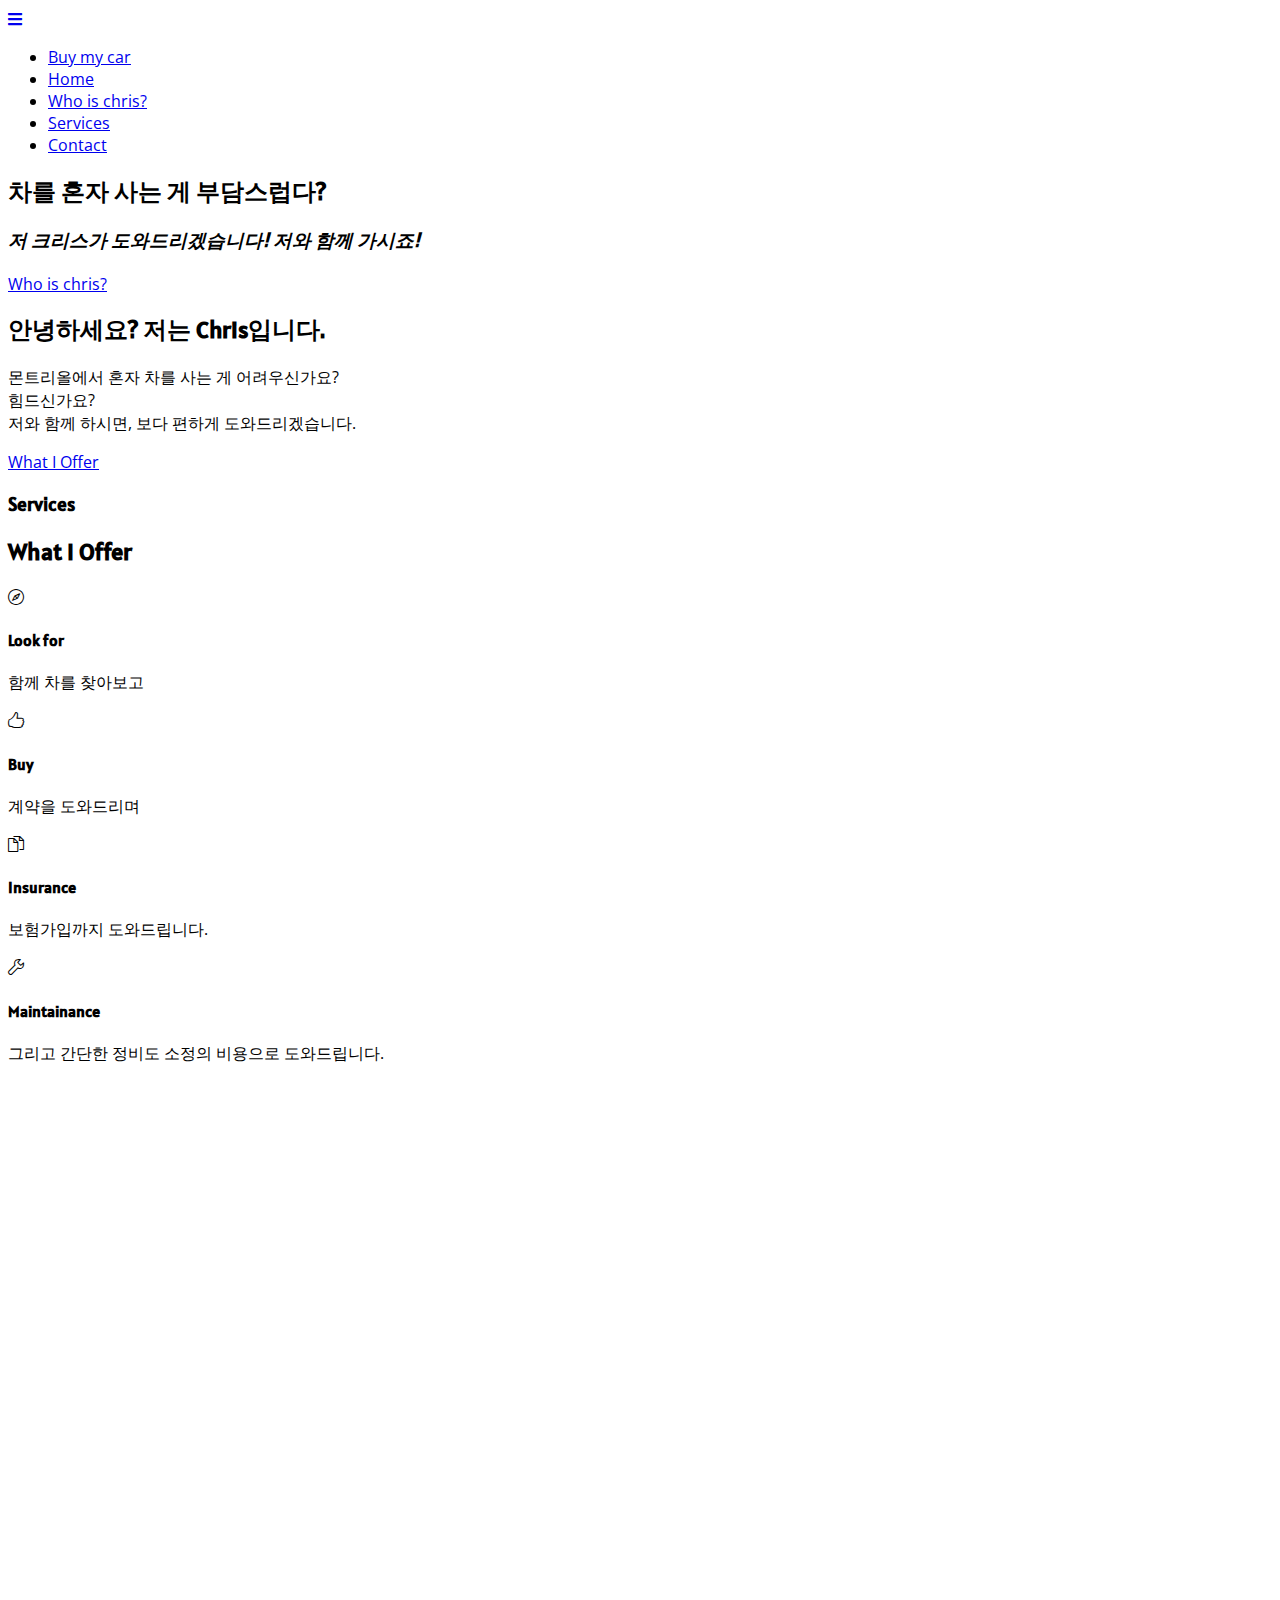
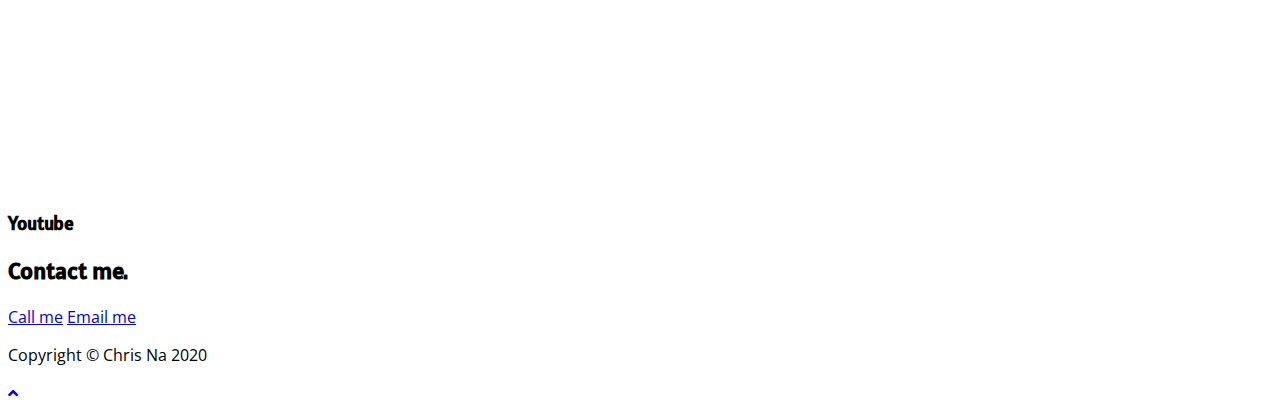
==== index.html @ 338020f1 "chris pilot project 1차 완료" ====
<!DOCTYPE html>
<html>
    <head>
        <title>Buy my car with Chris</title>
        <meta charset="UTF-8">
        <meta name="viewport" content="width=device-width, initial-scale=1, shrink-to-fit=no">
        <!-- add Bootstrap css -->
        <link rel="stylesheet" href="./css/bootstrap.min.css">
        <!-- add custom css -->
        <link rel="stylesheet" href="./css/chris.css">
        <link rel="stylesheet" href="./css/stylish-portfolio.min.css">
        
        <!-- Custom Fonts -->
        <link href="./css/all.min.css" rel="stylesheet" type="text/css">
        <link href="https://fonts.googleapis.com/css?family=Source+Sans+Pro:300,400,700,300italic,400italic,700italic" rel="stylesheet" type="text/css">
        <link href="./css/simple-line-icons.css" rel="stylesheet">

    </head>
    <body id="page-top">
        <!-- Navigation -->
        <a class="menu-toggle rounded" href="#">
            <i class="fas fa-bars"></i>
        </a>
        <nav id="sidebar-wrapper">
            <ul class="sidebar-nav">
                <li class="sidebar-brand">
                    <a class="js-scroll-trigger" href="#page-top">Buy my car</a>
                </li>
                <li class="sidebar-nav-item">
                    <a class="js-scroll-trigger" href="#page-top">Home</a>
                </li>
                <li class="sidebar-nav-item">
                    <a class="js-scroll-trigger" href="#about">Who is chris?</a>
                </li>
                <li class="sidebar-nav-item">
                    <a class="js-scroll-trigger" href="#services">Services</a>
                </li>
                <li class="sidebar-nav-item">
                    <a class="js-scroll-trigger" href="#contact">Contact</a>
                </li>
            </ul>
        </nav>
        
        <!-- Header -->
        <header class="masthead d-flex">
            <div class="container text-center my-auto">
                <h2 class="mb-1">차를 혼자 사는 게 부담스럽다?</h2>
                <h3 class="mb-5">
                    <em>저 크리스가 도와드리겠습니다! 저와 함께 가시죠!</em>
                </h3>
                <a class="btn btn-primary btn-xl js-scroll-trigger" href="#about">Who is chris?</a>
            </div>
            <div class="overlay"></div>
        </header>
            
        <!-- About -->
        <section class="content-section bg-light" id="about">
            <div class="container text-center">
                <div class="row">
                    <div class="col-lg-10 mx-auto">
                        <h2>안녕하세요? 저는 Chris입니다.</h2>
                        
                        <p class="lead mb-5">
                            몬트리올에서 혼자 차를 사는 게 어려우신가요?
                            <br/>힘드신가요?
                            <br/>저와 함께 하시면, 보다 편하게 도와드리겠습니다.
                        </p>

                        
                        <a class="btn btn-dark btn-xl js-scroll-trigger" href="#services">What I Offer</a>
                    </div>
                </div>
            </div>
        </section>
            
        <!-- Services -->
        <section class="content-section bg-primary text-white text-center" id="services">
            <div class="container">
                <div class="content-section-heading">
                    <h3 class="text-secondary mb-0">Services</h3>
                    <h2 class="mb-5">What I Offer</h2>
                </div>
                <div class="row">
                    <div class="col-lg-3 col-md-6 mb-5 mb-lg-0">
                        <span class="service-icon rounded-circle mx-auto mb-3">
                            <i class="icon-compass"></i>
                        </span>
                        <h4><strong>Look for</strong></h4>
                        <p class="text-faded mb-0">함께 차를 찾아보고</p>
                    </div>
                    <div class="col-lg-3 col-md-6 mb-5 mb-lg-0">
                        <span class="service-icon rounded-circle mx-auto mb-3">
                            <i class="icon-like"></i>
                        </span>
                        <h4>
                            <strong>Buy</strong>
                        </h4>
                        <p class="text-faded mb-0">계약을 도와드리며</p>
                    </div>
                    <div class="col-lg-3 col-md-6 mb-5 mb-md-0">
                        <span class="service-icon rounded-circle mx-auto mb-3">
                            <i class="icon-docs"></i>
                        </span>
                        <h4>
                            <strong>Insurance</strong>
                        </h4>
                        <p class="text-faded mb-0">보험가입까지 도와드립니다.</p>
                    </div>
                    <div class="col-lg-3 col-md-6">
                        <span class="service-icon rounded-circle mx-auto mb-3">
                            <i class="icon-wrench"></i>
                        </span>
                        <h4>
                            <strong>Maintainance</strong>
                        </h4>
                        <p class="text-faded mb-0">그리고 간단한 정비도 소정의 비용으로 도와드립니다.</p>
                    </div>
                </div>
            </div>
        </section>
        
        <!-- Callout -->
        <section class="callout">
            <div class="container">
                <div style="position: relative; height:0; padding-bottom: 56.25%;">
                    <iframe width="560" height="315" src="https://www.youtube.com/embed/vC-lFCMWYx8" frameborder="0" allow="accelerometer; autoplay; encrypted-media; gyroscope; picture-in-picture" allowfullscreen style="position: absolute; width:100%; height:100%;"></iframe>
                </div>
                <div class="text-center mt-5">
                    <h3 class="mx-auto">Youtube</h3>
                </div>                
            </div>
        </section>
        
        <!-- Contact me -->
        <section class="content-section bg-light" id="contact">
            <div class="container text-center">
            <h2 class="mb-5">Contact me.</h2>
            <a href="callto:5149776763" class="btn btn-xl btn-light mr-4"><img sr="./img/icon/Call me" />Call me</a>
            <a href="mailto:chris.na.mtl@gmail.com" class="btn btn-xl btn-light">Email me</a>
            </div>
        </section>
        
        <!-- Footer -->
        <footer class="footer text-center">
            <div class="container">
                <p class="text-muted small mb-0">Copyright &copy; Chris Na 2020</p>
            </div>
        </footer>
        
        <!-- Scroll to Top Button-->
        <a class="scroll-to-top rounded js-scroll-trigger" href="#page-top">
            <i class="fas fa-angle-up"></i>
        </a>

        <!-- add js libraries. bootstrap, jquery, popper -->
        <script src="./js/jquery.min.js"></script>
        <script src="./js/popper.min.js"></script>
        <script src="./js/bootstrap.min.js"></script>

        <!-- Plugin JavaScript -->
        <script src="./js/jquery.easing.min.js"></script>

        <!-- Custom scripts for this template -->
        <script src="js/stylish-portfolio.min.js"></script>
    </body>
</html>
---- css/chris.css ----
@import url('https://fonts.googleapis.com/css?family=Alatsi|Nanum+Gothic|Open+Sans&display=swap');

/* font-family: 'Nanum Gothic', sans-serif;
font-family: 'Alatsi', sans-serif;
font-family: 'Open Sans', sans-serif; */

h1, h2, h3, h4, .navbar-brand {
    font-family: 'Alatsi', sans-serif;
}

body {
    font-family: 'Open Sans', sans-serif;
    background-color: #FFFFFF
}

.navbar {
    border-bottom: #616161 3px solid;
}

.bg-light-gray {
    background-color: #EFEFEF;
}

.svg-icon {
    width: 24px;
    height: 24px;
}
---- css/simple-line-icons.css ----
@font-face {
  font-family: 'simple-line-icons';
  src: url('../fonts/Simple-Line-Icons.eot?v=2.4.0');
  src: url('../fonts/Simple-Line-Icons.eot?v=2.4.0#iefix') format('embedded-opentype'), url('../fonts/Simple-Line-Icons.woff2?v=2.4.0') format('woff2'), url('../fonts/Simple-Line-Icons.ttf?v=2.4.0') format('truetype'), url('../fonts/Simple-Line-Icons.woff?v=2.4.0') format('woff'), url('../fonts/Simple-Line-Icons.svg?v=2.4.0#simple-line-icons') format('svg');
  font-weight: normal;
  font-style: normal;
}
/*
 Use the following CSS code if you want to have a class per icon.
 Instead of a list of all class selectors, you can use the generic [class*="icon-"] selector, but it's slower:
*/
.icon-user,
.icon-people,
.icon-user-female,
.icon-user-follow,
.icon-user-following,
.icon-user-unfollow,
.icon-login,
.icon-logout,
.icon-emotsmile,
.icon-phone,
.icon-call-end,
.icon-call-in,
.icon-call-out,
.icon-map,
.icon-location-pin,
.icon-direction,
.icon-directions,
.icon-compass,
.icon-layers,
.icon-menu,
.icon-list,
.icon-options-vertical,
.icon-options,
.icon-arrow-down,
.icon-arrow-left,
.icon-arrow-right,
.icon-arrow-up,
.icon-arrow-up-circle,
.icon-arrow-left-circle,
.icon-arrow-right-circle,
.icon-arrow-down-circle,
.icon-check,
.icon-clock,
.icon-plus,
.icon-minus,
.icon-close,
.icon-event,
.icon-exclamation,
.icon-organization,
.icon-trophy,
.icon-screen-smartphone,
.icon-screen-desktop,
.icon-plane,
.icon-notebook,
.icon-mustache,
.icon-mouse,
.icon-magnet,
.icon-energy,
.icon-disc,
.icon-cursor,
.icon-cursor-move,
.icon-crop,
.icon-chemistry,
.icon-speedometer,
.icon-shield,
.icon-screen-tablet,
.icon-magic-wand,
.icon-hourglass,
.icon-graduation,
.icon-ghost,
.icon-game-controller,
.icon-fire,
.icon-eyeglass,
.icon-envelope-open,
.icon-envelope-letter,
.icon-bell,
.icon-badge,
.icon-anchor,
.icon-wallet,
.icon-vector,
.icon-speech,
.icon-puzzle,
.icon-printer,
.icon-present,
.icon-playlist,
.icon-pin,
.icon-picture,
.icon-handbag,
.icon-globe-alt,
.icon-globe,
.icon-folder-alt,
.icon-folder,
.icon-film,
.icon-feed,
.icon-drop,
.icon-drawer,
.icon-docs,
.icon-doc,
.icon-diamond,
.icon-cup,
.icon-calculator,
.icon-bubbles,
.icon-briefcase,
.icon-book-open,
.icon-basket-loaded,
.icon-basket,
.icon-bag,
.icon-action-undo,
.icon-action-redo,
.icon-wrench,
.icon-umbrella,
.icon-trash,
.icon-tag,
.icon-support,
.icon-frame,
.icon-size-fullscreen,
.icon-size-actual,
.icon-shuffle,
.icon-share-alt,
.icon-share,
.icon-rocket,
.icon-question,
.icon-pie-chart,
.icon-pencil,
.icon-note,
.icon-loop,
.icon-home,
.icon-grid,
.icon-graph,
.icon-microphone,
.icon-music-tone-alt,
.icon-music-tone,
.icon-earphones-alt,
.icon-earphones,
.icon-equalizer,
.icon-like,
.icon-dislike,
.icon-control-start,
.icon-control-rewind,
.icon-control-play,
.icon-control-pause,
.icon-control-forward,
.icon-control-end,
.icon-volume-1,
.icon-volume-2,
.icon-volume-off,
.icon-calendar,
.icon-bulb,
.icon-chart,
.icon-ban,
.icon-bubble,
.icon-camrecorder,
.icon-camera,
.icon-cloud-download,
.icon-cloud-upload,
.icon-envelope,
.icon-eye,
.icon-flag,
.icon-heart,
.icon-info,
.icon-key,
.icon-link,
.icon-lock,
.icon-lock-open,
.icon-magnifier,
.icon-magnifier-add,
.icon-magnifier-remove,
.icon-paper-clip,
.icon-paper-plane,
.icon-power,
.icon-refresh,
.icon-reload,
.icon-settings,
.icon-star,
.icon-symbol-female,
.icon-symbol-male,
.icon-target,
.icon-credit-card,
.icon-paypal,
.icon-social-tumblr,
.icon-social-twitter,
.icon-social-facebook,
.icon-social-instagram,
.icon-social-linkedin,
.icon-social-pinterest,
.icon-social-github,
.icon-social-google,
.icon-social-reddit,
.icon-social-skype,
.icon-social-dribbble,
.icon-social-behance,
.icon-social-foursqare,
.icon-social-soundcloud,
.icon-social-spotify,
.icon-social-stumbleupon,
.icon-social-youtube,
.icon-social-dropbox,
.icon-social-vkontakte,
.icon-social-steam {
  font-family: 'simple-line-icons';
  speak: none;
  font-style: normal;
  font-weight: normal;
  font-variant: normal;
  text-transform: none;
  line-height: 1;
  /* Better Font Rendering =========== */
  -webkit-font-smoothing: antialiased;
  -moz-osx-font-smoothing: grayscale;
}
.icon-user:before {
  content: "\e005";
}
.icon-people:before {
  content: "\e001";
}
.icon-user-female:before {
  content: "\e000";
}
.icon-user-follow:before {
  content: "\e002";
}
.icon-user-following:before {
  content: "\e003";
}
.icon-user-unfollow:before {
  content: "\e004";
}
.icon-login:before {
  content: "\e066";
}
.icon-logout:before {
  content: "\e065";
}
.icon-emotsmile:before {
  content: "\e021";
}
.icon-phone:before {
  content: "\e600";
}
.icon-call-end:before {
  content: "\e048";
}
.icon-call-in:before {
  content: "\e047";
}
.icon-call-out:before {
  content: "\e046";
}
.icon-map:before {
  content: "\e033";
}
.icon-location-pin:before {
  content: "\e096";
}
.icon-direction:before {
  content: "\e042";
}
.icon-directions:before {
  content: "\e041";
}
.icon-compass:before {
  content: "\e045";
}
.icon-layers:before {
  content: "\e034";
}
.icon-menu:before {
  content: "\e601";
}
.icon-list:before {
  content: "\e067";
}
.icon-options-vertical:before {
  content: "\e602";
}
.icon-options:before {
  content: "\e603";
}
.icon-arrow-down:before {
  content: "\e604";
}
.icon-arrow-left:before {
  content: "\e605";
}
.icon-arrow-right:before {
  content: "\e606";
}
.icon-arrow-up:before {
  content: "\e607";
}
.icon-arrow-up-circle:before {
  content: "\e078";
}
.icon-arrow-left-circle:before {
  content: "\e07a";
}
.icon-arrow-right-circle:before {
  content: "\e079";
}
.icon-arrow-down-circle:before {
  content: "\e07b";
}
.icon-check:before {
  content: "\e080";
}
.icon-clock:before {
  content: "\e081";
}
.icon-plus:before {
  content: "\e095";
}
.icon-minus:before {
  content: "\e615";
}
.icon-close:before {
  content: "\e082";
}
.icon-event:before {
  content: "\e619";
}
.icon-exclamation:before {
  content: "\e617";
}
.icon-organization:before {
  content: "\e616";
}
.icon-trophy:before {
  content: "\e006";
}
.icon-screen-smartphone:before {
  content: "\e010";
}
.icon-screen-desktop:before {
  content: "\e011";
}
.icon-plane:before {
  content: "\e012";
}
.icon-notebook:before {
  content: "\e013";
}
.icon-mustache:before {
  content: "\e014";
}
.icon-mouse:before {
  content: "\e015";
}
.icon-magnet:before {
  content: "\e016";
}
.icon-energy:before {
  content: "\e020";
}
.icon-disc:before {
  content: "\e022";
}
.icon-cursor:before {
  content: "\e06e";
}
.icon-cursor-move:before {
  content: "\e023";
}
.icon-crop:before {
  content: "\e024";
}
.icon-chemistry:before {
  content: "\e026";
}
.icon-speedometer:before {
  content: "\e007";
}
.icon-shield:before {
  content: "\e00e";
}
.icon-screen-tablet:before {
  content: "\e00f";
}
.icon-magic-wand:before {
  content: "\e017";
}
.icon-hourglass:before {
  content: "\e018";
}
.icon-graduation:before {
  content: "\e019";
}
.icon-ghost:before {
  content: "\e01a";
}
.icon-game-controller:before {
  content: "\e01b";
}
.icon-fire:before {
  content: "\e01c";
}
.icon-eyeglass:before {
  content: "\e01d";
}
.icon-envelope-open:before {
  content: "\e01e";
}
.icon-envelope-letter:before {
  content: "\e01f";
}
.icon-bell:before {
  content: "\e027";
}
.icon-badge:before {
  content: "\e028";
}
.icon-anchor:before {
  content: "\e029";
}
.icon-wallet:before {
  content: "\e02a";
}
.icon-vector:before {
  content: "\e02b";
}
.icon-speech:before {
  content: "\e02c";
}
.icon-puzzle:before {
  content: "\e02d";
}
.icon-printer:before {
  content: "\e02e";
}
.icon-present:before {
  content: "\e02f";
}
.icon-playlist:before {
  content: "\e030";
}
.icon-pin:before {
  content: "\e031";
}
.icon-picture:before {
  content: "\e032";
}
.icon-handbag:before {
  content: "\e035";
}
.icon-globe-alt:before {
  content: "\e036";
}
.icon-globe:before {
  content: "\e037";
}
.icon-folder-alt:before {
  content: "\e039";
}
.icon-folder:before {
  content: "\e089";
}
.icon-film:before {
  content: "\e03a";
}
.icon-feed:before {
  content: "\e03b";
}
.icon-drop:before {
  content: "\e03e";
}
.icon-drawer:before {
  content: "\e03f";
}
.icon-docs:before {
  content: "\e040";
}
.icon-doc:before {
  content: "\e085";
}
.icon-diamond:before {
  content: "\e043";
}
.icon-cup:before {
  content: "\e044";
}
.icon-calculator:before {
  content: "\e049";
}
.icon-bubbles:before {
  content: "\e04a";
}
.icon-briefcase:before {
  content: "\e04b";
}
.icon-book-open:before {
  content: "\e04c";
}
.icon-basket-loaded:before {
  content: "\e04d";
}
.icon-basket:before {
  content: "\e04e";
}
.icon-bag:before {
  content: "\e04f";
}
.icon-action-undo:before {
  content: "\e050";
}
.icon-action-redo:before {
  content: "\e051";
}
.icon-wrench:before {
  content: "\e052";
}
.icon-umbrella:before {
  content: "\e053";
}
.icon-trash:before {
  content: "\e054";
}
.icon-tag:before {
  content: "\e055";
}
.icon-support:before {
  content: "\e056";
}
.icon-frame:before {
  content: "\e038";
}
.icon-size-fullscreen:before {
  content: "\e057";
}
.icon-size-actual:before {
  content: "\e058";
}
.icon-shuffle:before {
  content: "\e059";
}
.icon-share-alt:before {
  content: "\e05a";
}
.icon-share:before {
  content: "\e05b";
}
.icon-rocket:before {
  content: "\e05c";
}
.icon-question:before {
  content: "\e05d";
}
.icon-pie-chart:before {
  content: "\e05e";
}
.icon-pencil:before {
  content: "\e05f";
}
.icon-note:before {
  content: "\e060";
}
.icon-loop:before {
  content: "\e064";
}
.icon-home:before {
  content: "\e069";
}
.icon-grid:before {
  content: "\e06a";
}
.icon-graph:before {
  content: "\e06b";
}
.icon-microphone:before {
  content: "\e063";
}
.icon-music-tone-alt:before {
  content: "\e061";
}
.icon-music-tone:before {
  content: "\e062";
}
.icon-earphones-alt:before {
  content: "\e03c";
}
.icon-earphones:before {
  content: "\e03d";
}
.icon-equalizer:before {
  content: "\e06c";
}
.icon-like:before {
  content: "\e068";
}
.icon-dislike:before {
  content: "\e06d";
}
.icon-control-start:before {
  content: "\e06f";
}
.icon-control-rewind:before {
  content: "\e070";
}
.icon-control-play:before {
  content: "\e071";
}
.icon-control-pause:before {
  content: "\e072";
}
.icon-control-forward:before {
  content: "\e073";
}
.icon-control-end:before {
  content: "\e074";
}
.icon-volume-1:before {
  content: "\e09f";
}
.icon-volume-2:before {
  content: "\e0a0";
}
.icon-volume-off:before {
  content: "\e0a1";
}
.icon-calendar:before {
  content: "\e075";
}
.icon-bulb:before {
  content: "\e076";
}
.icon-chart:before {
  content: "\e077";
}
.icon-ban:before {
  content: "\e07c";
}
.icon-bubble:before {
  content: "\e07d";
}
.icon-camrecorder:before {
  content: "\e07e";
}
.icon-camera:before {
  content: "\e07f";
}
.icon-cloud-download:before {
  content: "\e083";
}
.icon-cloud-upload:before {
  content: "\e084";
}
.icon-envelope:before {
  content: "\e086";
}
.icon-eye:before {
  content: "\e087";
}
.icon-flag:before {
  content: "\e088";
}
.icon-heart:before {
  content: "\e08a";
}
.icon-info:before {
  content: "\e08b";
}
.icon-key:before {
  content: "\e08c";
}
.icon-link:before {
  content: "\e08d";
}
.icon-lock:before {
  content: "\e08e";
}
.icon-lock-open:before {
  content: "\e08f";
}
.icon-magnifier:before {
  content: "\e090";
}
.icon-magnifier-add:before {
  content: "\e091";
}
.icon-magnifier-remove:before {
  content: "\e092";
}
.icon-paper-clip:before {
  content: "\e093";
}
.icon-paper-plane:before {
  content: "\e094";
}
.icon-power:before {
  content: "\e097";
}
.icon-refresh:before {
  content: "\e098";
}
.icon-reload:before {
  content: "\e099";
}
.icon-settings:before {
  content: "\e09a";
}
.icon-star:before {
  content: "\e09b";
}
.icon-symbol-female:before {
  content: "\e09c";
}
.icon-symbol-male:before {
  content: "\e09d";
}
.icon-target:before {
  content: "\e09e";
}
.icon-credit-card:before {
  content: "\e025";
}
.icon-paypal:before {
  content: "\e608";
}
.icon-social-tumblr:before {
  content: "\e00a";
}
.icon-social-twitter:before {
  content: "\e009";
}
.icon-social-facebook:before {
  content: "\e00b";
}
.icon-social-instagram:before {
  content: "\e609";
}
.icon-social-linkedin:before {
  content: "\e60a";
}
.icon-social-pinterest:before {
  content: "\e60b";
}
.icon-social-github:before {
  content: "\e60c";
}
.icon-social-google:before {
  content: "\e60d";
}
.icon-social-reddit:before {
  content: "\e60e";
}
.icon-social-skype:before {
  content: "\e60f";
}
.icon-social-dribbble:before {
  content: "\e00d";
}
.icon-social-behance:before {
  content: "\e610";
}
.icon-social-foursqare:before {
  content: "\e611";
}
.icon-social-soundcloud:before {
  content: "\e612";
}
.icon-social-spotify:before {
  content: "\e613";
}
.icon-social-stumbleupon:before {
  content: "\e614";
}
.icon-social-youtube:before {
  content: "\e008";
}
.icon-social-dropbox:before {
  content: "\e00c";
}
.icon-social-vkontakte:before {
  content: "\e618";
}
.icon-social-steam:before {
  content: "\e620";
}
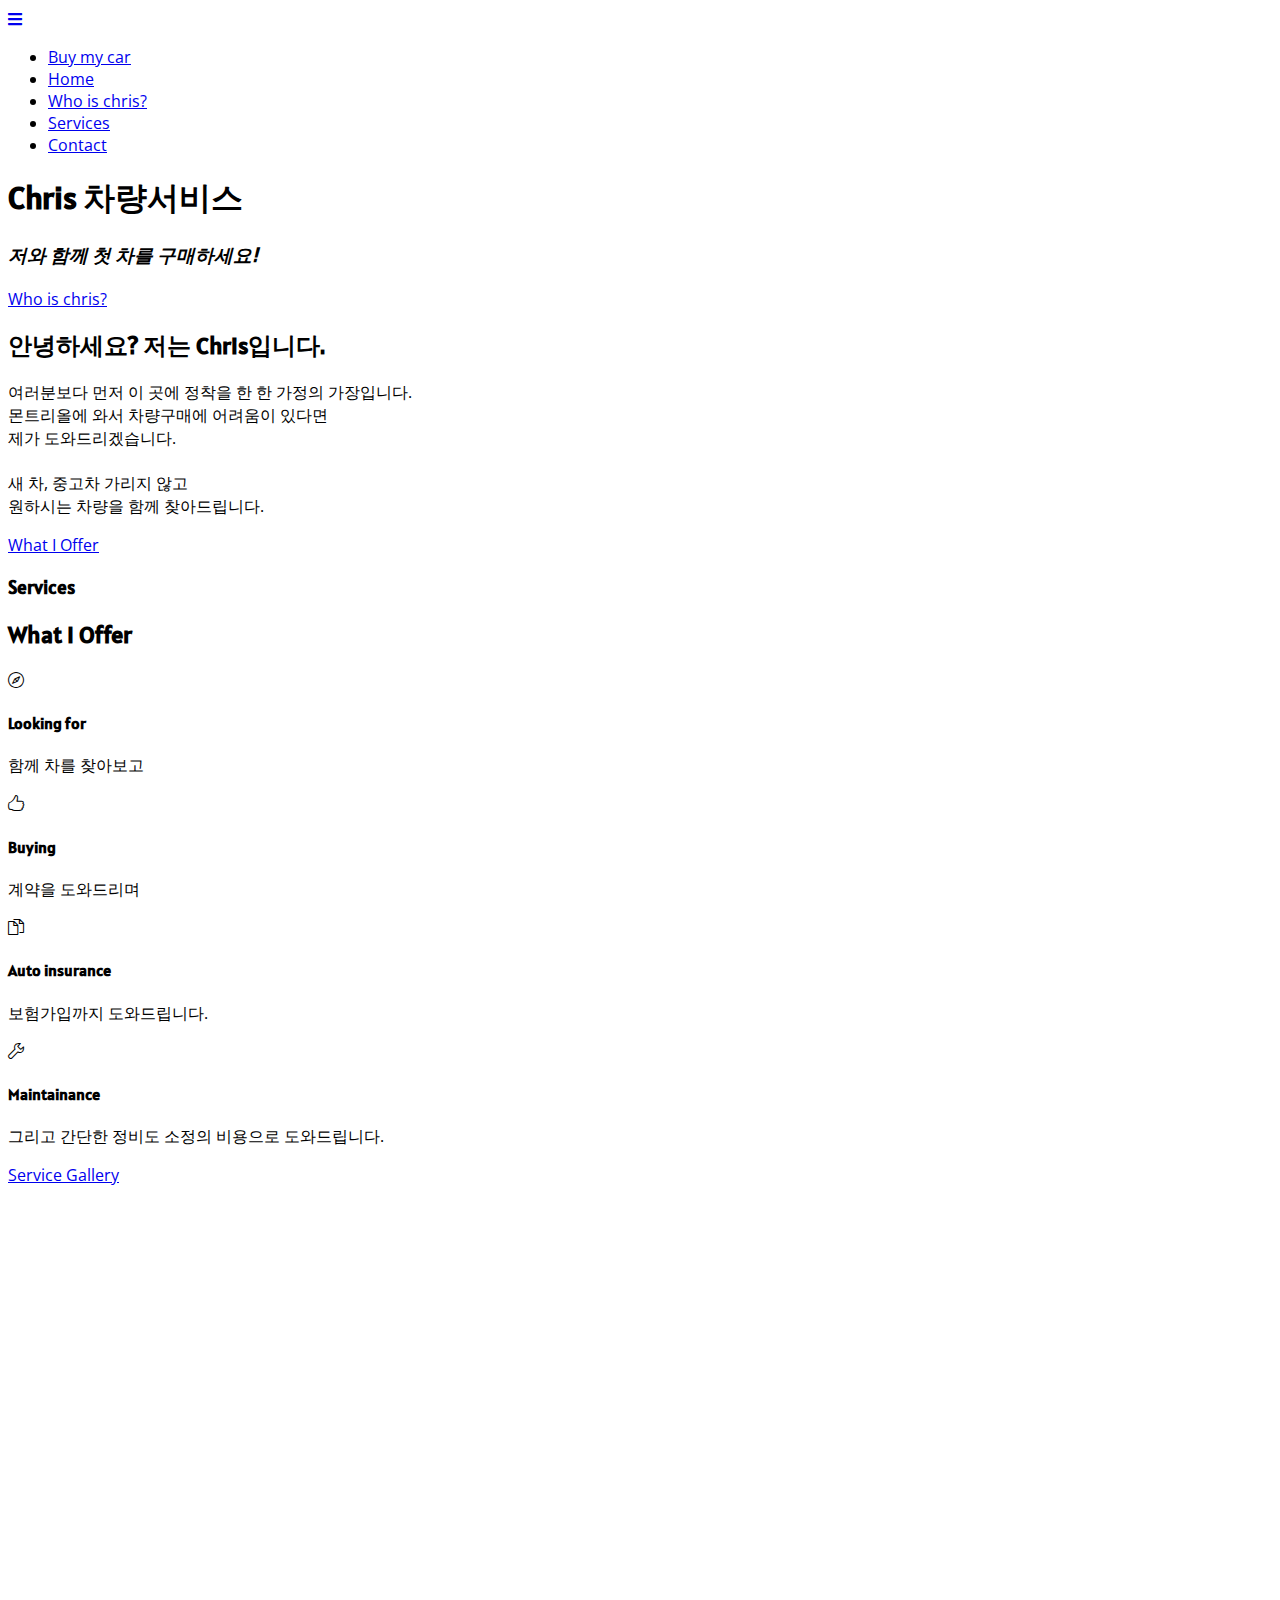
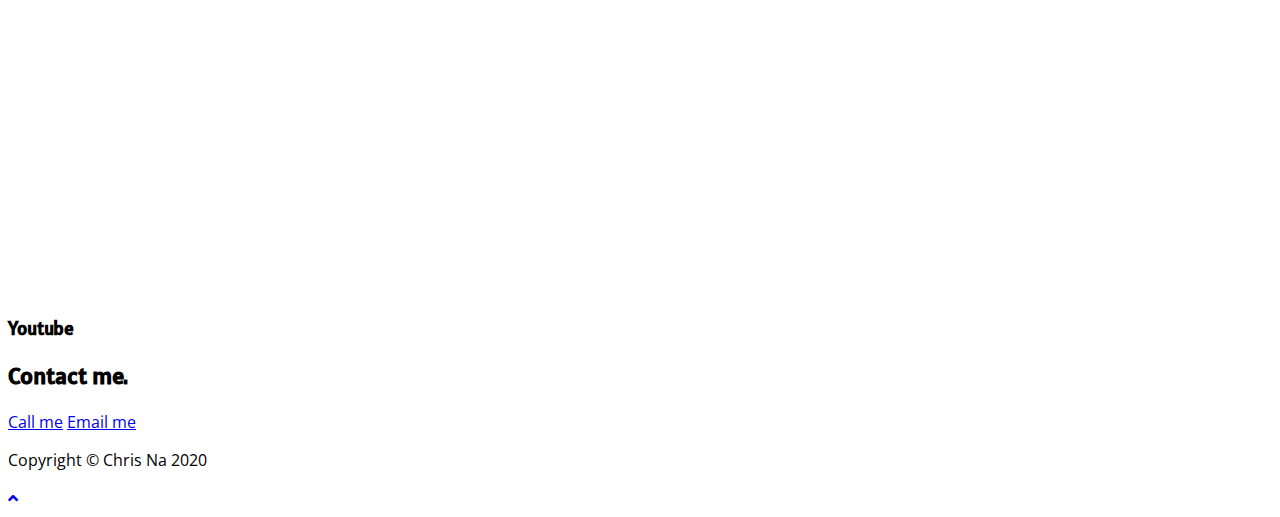
==== commit be15eb7f: "modify texts" ====
--- a/index.html
+++ b/index.html
@@ -1,7 +1,7 @@
 <!DOCTYPE html>
 <html>
     <head>
-        <title>Buy my car with Chris</title>
+        <title>Buy a car with Chris</title>
         <meta charset="UTF-8">
         <meta name="viewport" content="width=device-width, initial-scale=1, shrink-to-fit=no">
         <!-- add Bootstrap css -->
@@ -21,6 +21,7 @@
         <a class="menu-toggle rounded" href="#">
             <i class="fas fa-bars"></i>
         </a>
+        
         <nav id="sidebar-wrapper">
             <ul class="sidebar-nav">
                 <li class="sidebar-brand">
@@ -44,9 +45,9 @@
         <!-- Header -->
         <header class="masthead d-flex">
             <div class="container text-center my-auto">
-                <h2 class="mb-1">차를 혼자 사는 게 부담스럽다?</h2>
+                <h1 class="mb-1">Chris 차량서비스</h1>
                 <h3 class="mb-5">
-                    <em>저 크리스가 도와드리겠습니다! 저와 함께 가시죠!</em>
+                    <em>저와 함께 첫 차를 구매하세요!</em>
                 </h3>
                 <a class="btn btn-primary btn-xl js-scroll-trigger" href="#about">Who is chris?</a>
             </div>
@@ -59,14 +60,13 @@
                 <div class="row">
                     <div class="col-lg-10 mx-auto">
                         <h2>안녕하세요? 저는 Chris입니다.</h2>
-                        
                         <p class="lead mb-5">
-                            몬트리올에서 혼자 차를 사는 게 어려우신가요?
-                            <br/>힘드신가요?
-                            <br/>저와 함께 하시면, 보다 편하게 도와드리겠습니다.
-                        </p>
-
-                        
+                            여러분보다 먼저 이 곳에 정착을 한 한 가정의 가장입니다.
+                            <br/>몬트리올에 와서 차량구매에 어려움이 있다면
+                            <br/>제가 도와드리겠습니다.
+                            <br/><br/>새 차, 중고차 가리지 않고
+                            <br/>원하시는 차량을 함께 찾아드립니다.
+                        </p>                        
                         <a class="btn btn-dark btn-xl js-scroll-trigger" href="#services">What I Offer</a>
                     </div>
                 </div>
@@ -80,12 +80,12 @@
                     <h3 class="text-secondary mb-0">Services</h3>
                     <h2 class="mb-5">What I Offer</h2>
                 </div>
-                <div class="row">
+                <div class="row mb-5">
                     <div class="col-lg-3 col-md-6 mb-5 mb-lg-0">
                         <span class="service-icon rounded-circle mx-auto mb-3">
                             <i class="icon-compass"></i>
                         </span>
-                        <h4><strong>Look for</strong></h4>
+                        <h4><strong>Looking for</strong></h4>
                         <p class="text-faded mb-0">함께 차를 찾아보고</p>
                     </div>
                     <div class="col-lg-3 col-md-6 mb-5 mb-lg-0">
@@ -93,7 +93,7 @@
                             <i class="icon-like"></i>
                         </span>
                         <h4>
-                            <strong>Buy</strong>
+                            <strong>Buying</strong>
                         </h4>
                         <p class="text-faded mb-0">계약을 도와드리며</p>
                     </div>
@@ -102,7 +102,7 @@
                             <i class="icon-docs"></i>
                         </span>
                         <h4>
-                            <strong>Insurance</strong>
+                            <strong>Auto insurance</strong>
                         </h4>
                         <p class="text-faded mb-0">보험가입까지 도와드립니다.</p>
                     </div>
@@ -114,8 +114,12 @@
                             <strong>Maintainance</strong>
                         </h4>
                         <p class="text-faded mb-0">그리고 간단한 정비도 소정의 비용으로 도와드립니다.</p>
-                    </div>
+                    </div>                    
                 </div>
+                <div class="text-center">
+                    <a class="btn btn-light btn-xl js-scroll-trigger" href="./gallery.html">Service Gallery</a>
+                </div>
+                
             </div>
         </section>
         
@@ -135,8 +139,8 @@
         <section class="content-section bg-light" id="contact">
             <div class="container text-center">
             <h2 class="mb-5">Contact me.</h2>
-            <a href="callto:5149776763" class="btn btn-xl btn-light mr-4"><img sr="./img/icon/Call me" />Call me</a>
-            <a href="mailto:chris.na.mtl@gmail.com" class="btn btn-xl btn-light">Email me</a>
+            <a href="tel:+15148135652" class="btn btn-xl btn-light mr-4"><img sr="./img/icon/Call me" />Call me</a>
+            <a href="mailto:chris87na@gmail.com" class="btn btn-xl btn-light">Email me</a>
             </div>
         </section>
         
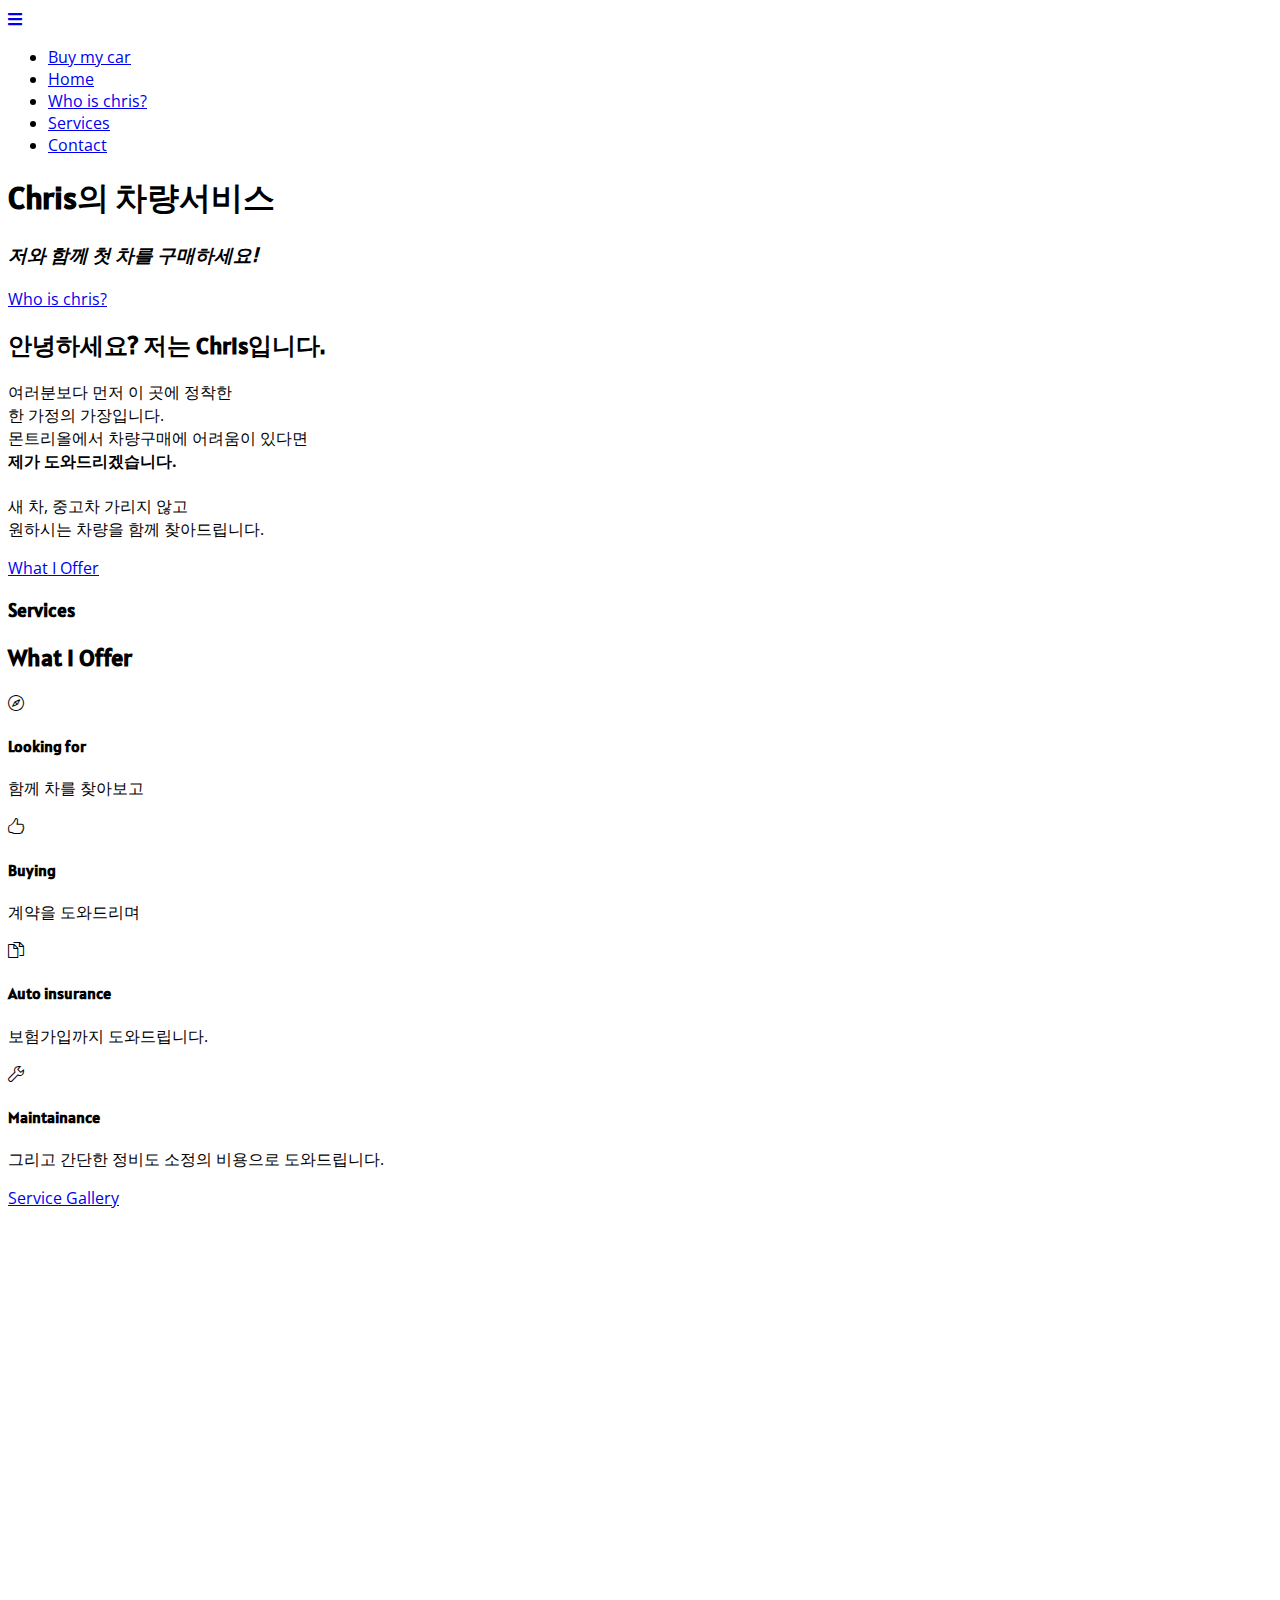
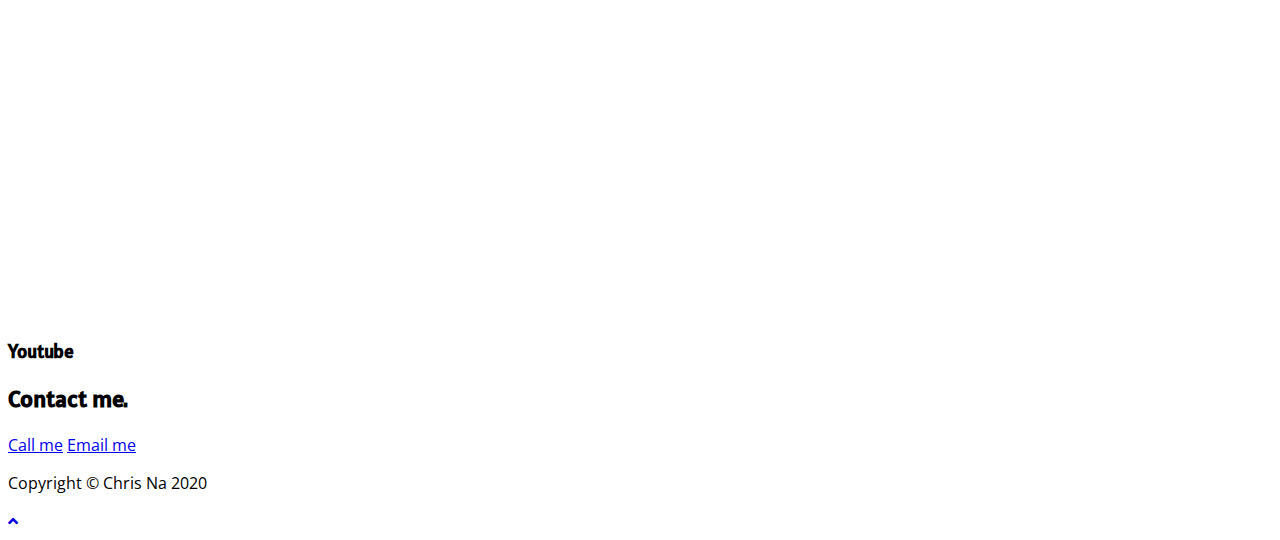
==== commit db92ba2f: "edit main title" ====
--- a/index.html
+++ b/index.html
@@ -45,7 +45,7 @@
         <!-- Header -->
         <header class="masthead d-flex">
             <div class="container text-center my-auto">
-                <h1 class="mb-1">Chris 차량서비스</h1>
+                <h1 class="mb-1">Chris의 차량서비스</h1>
                 <h3 class="mb-5">
                     <em>저와 함께 첫 차를 구매하세요!</em>
                 </h3>
@@ -61,9 +61,10 @@
                     <div class="col-lg-10 mx-auto">
                         <h2>안녕하세요? 저는 Chris입니다.</h2>
                         <p class="lead mb-5">
-                            여러분보다 먼저 이 곳에 정착을 한 한 가정의 가장입니다.
-                            <br/>몬트리올에 와서 차량구매에 어려움이 있다면
-                            <br/>제가 도와드리겠습니다.
+                            여러분보다 먼저 이 곳에 정착한
+                            <br/> 한 가정의 가장입니다.
+                            <br/>몬트리올에서 차량구매에 어려움이 있다면
+                            <br/><b>제가 도와드리겠습니다.</b>
                             <br/><br/>새 차, 중고차 가리지 않고
                             <br/>원하시는 차량을 함께 찾아드립니다.
                         </p>                        
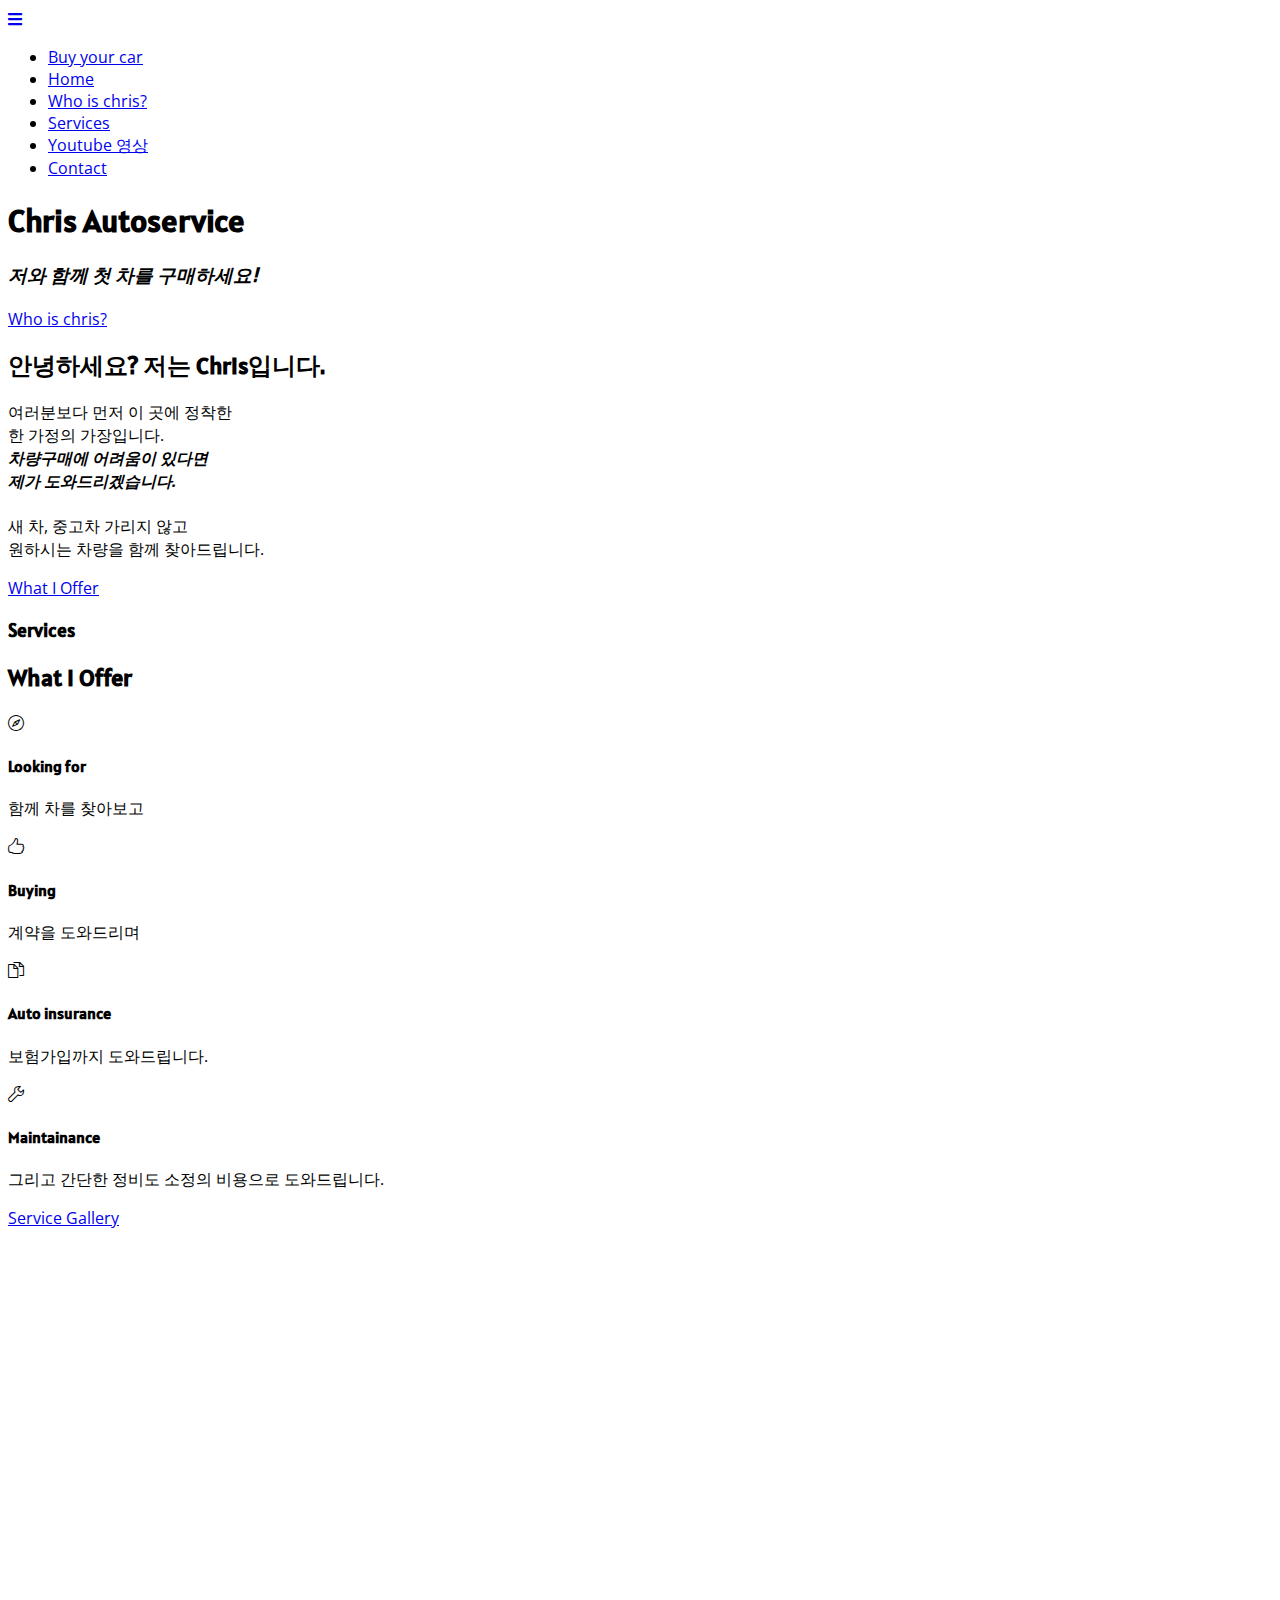
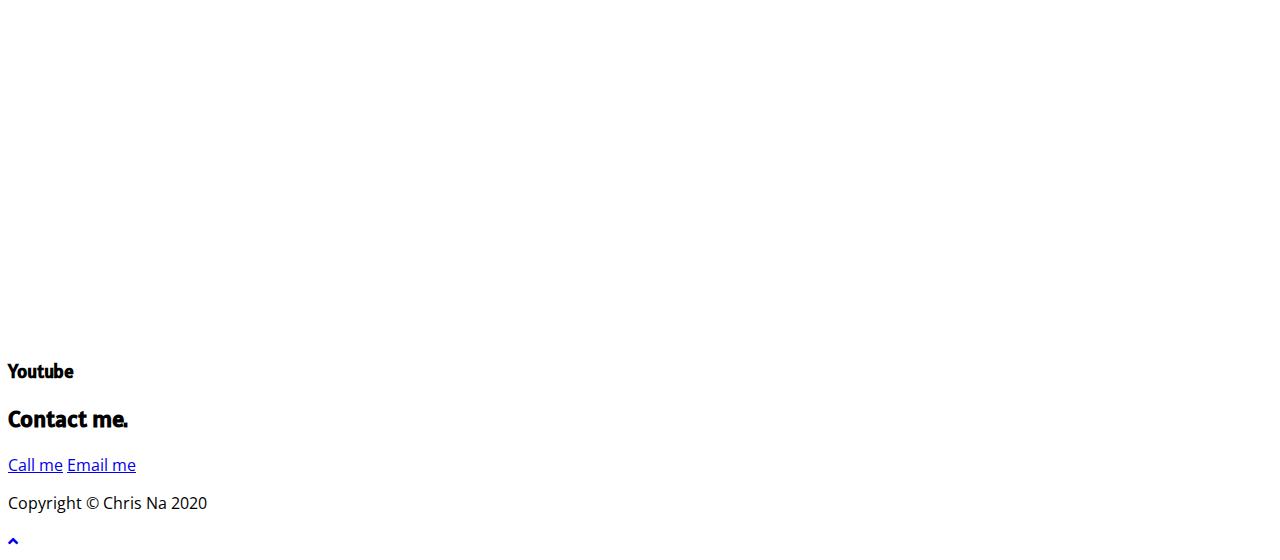
==== commit 5e65d1ca: "add youtube menu" ====
--- a/index.html
+++ b/index.html
@@ -1,7 +1,7 @@
 <!DOCTYPE html>
 <html>
     <head>
-        <title>Buy a car with Chris</title>
+        <title>Buy a car in Montreal</title>
         <meta charset="UTF-8">
         <meta name="viewport" content="width=device-width, initial-scale=1, shrink-to-fit=no">
         <!-- add Bootstrap css -->
@@ -25,7 +25,7 @@
         <nav id="sidebar-wrapper">
             <ul class="sidebar-nav">
                 <li class="sidebar-brand">
-                    <a class="js-scroll-trigger" href="#page-top">Buy my car</a>
+                    <a class="js-scroll-trigger" href="#page-top">Buy your car</a>
                 </li>
                 <li class="sidebar-nav-item">
                     <a class="js-scroll-trigger" href="#page-top">Home</a>
@@ -37,6 +37,9 @@
                     <a class="js-scroll-trigger" href="#services">Services</a>
                 </li>
                 <li class="sidebar-nav-item">
+                    <a class="js-scroll-trigger" href="#youtube">Youtube 영상</a>
+                </li>
+                <li class="sidebar-nav-item">
                     <a class="js-scroll-trigger" href="#contact">Contact</a>
                 </li>
             </ul>
@@ -45,7 +48,7 @@
         <!-- Header -->
         <header class="masthead d-flex">
             <div class="container text-center my-auto">
-                <h1 class="mb-1">Chris의 차량서비스</h1>
+                <h1 class="mb-1">Chris Autoservice</h1>
                 <h3 class="mb-5">
                     <em>저와 함께 첫 차를 구매하세요!</em>
                 </h3>
@@ -63,8 +66,8 @@
                         <p class="lead mb-5">
                             여러분보다 먼저 이 곳에 정착한
                             <br/> 한 가정의 가장입니다.
-                            <br/>몬트리올에서 차량구매에 어려움이 있다면
-                            <br/><b>제가 도와드리겠습니다.</b>
+                            <br/><em><b>차량구매에 어려움이 있다면</b></em>
+                            <br/><em><b>제가 도와드리겠습니다.</b></em>
                             <br/><br/>새 차, 중고차 가리지 않고
                             <br/>원하시는 차량을 함께 찾아드립니다.
                         </p>                        
@@ -125,7 +128,7 @@
         </section>
         
         <!-- Callout -->
-        <section class="callout">
+        <section class="callout" id="youtube">
             <div class="container">
                 <div style="position: relative; height:0; padding-bottom: 56.25%;">
                     <iframe width="560" height="315" src="https://www.youtube.com/embed/vC-lFCMWYx8" frameborder="0" allow="accelerometer; autoplay; encrypted-media; gyroscope; picture-in-picture" allowfullscreen style="position: absolute; width:100%; height:100%;"></iframe>
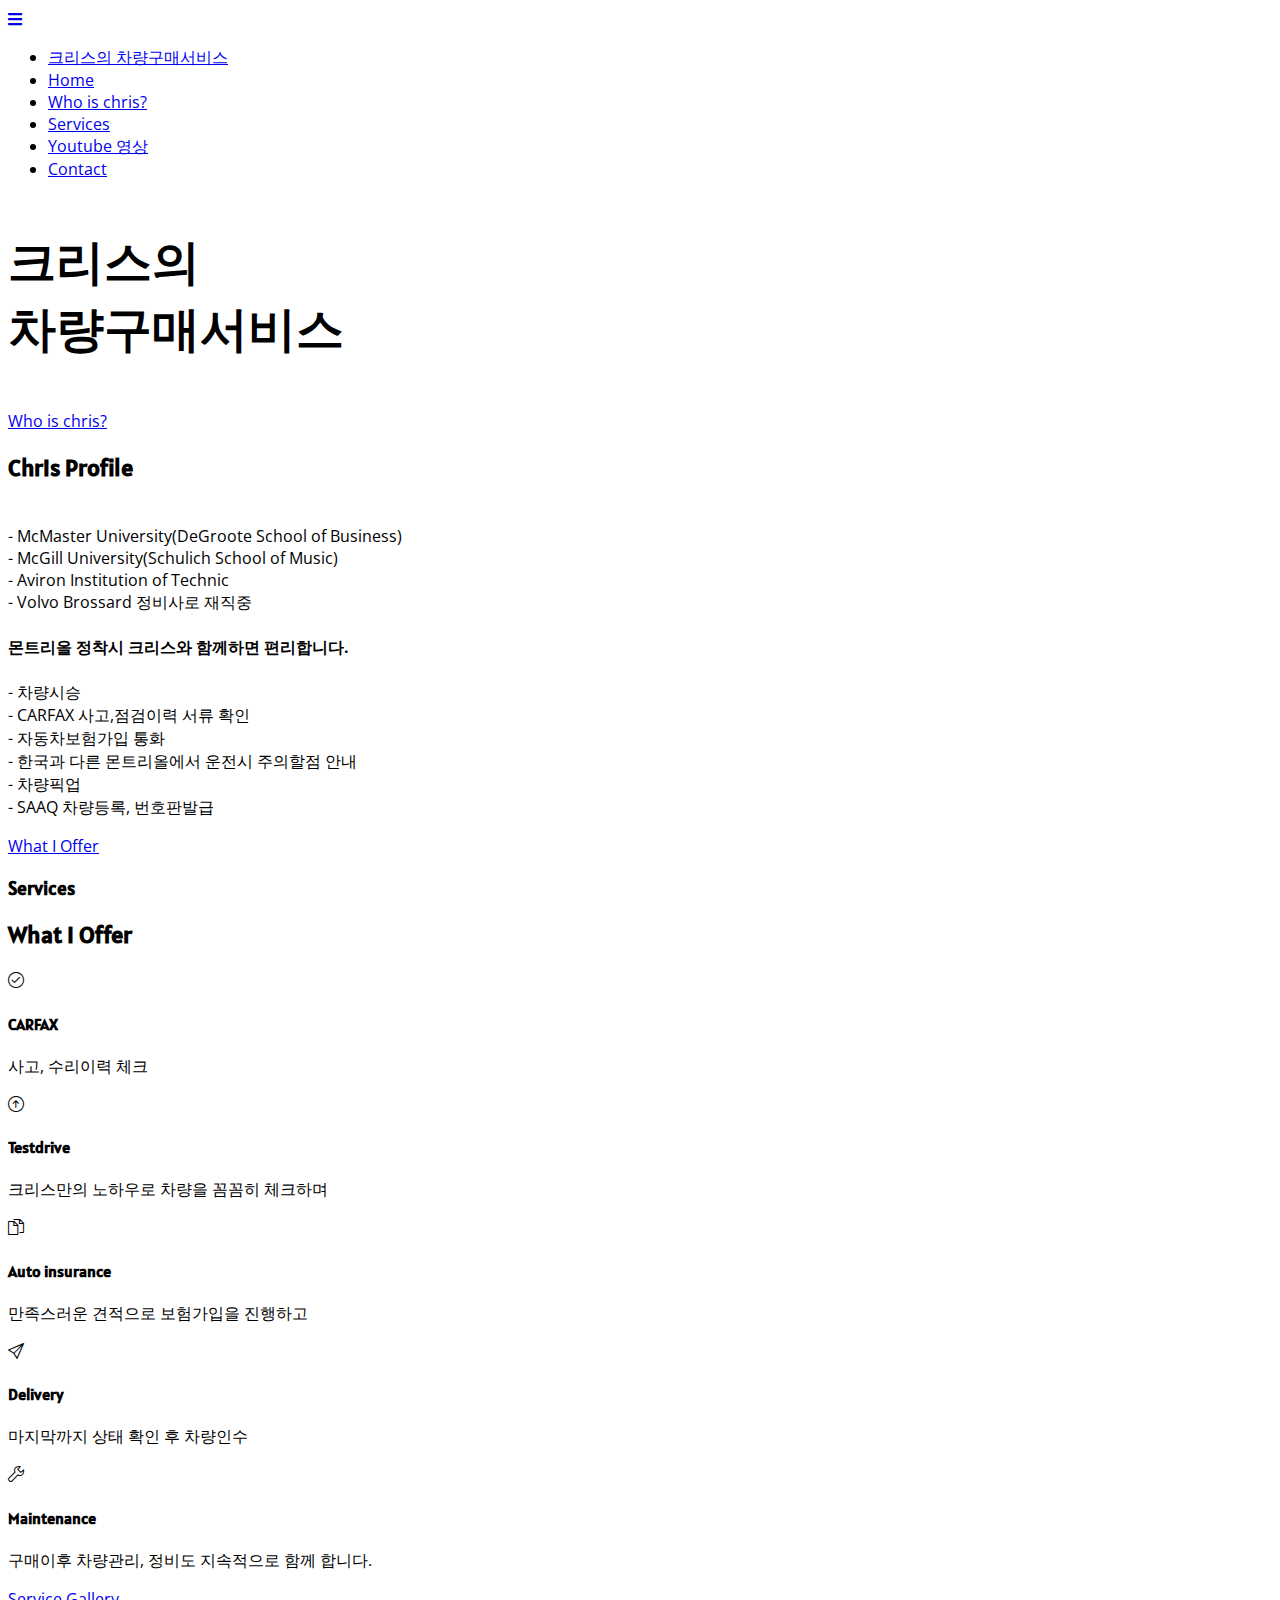
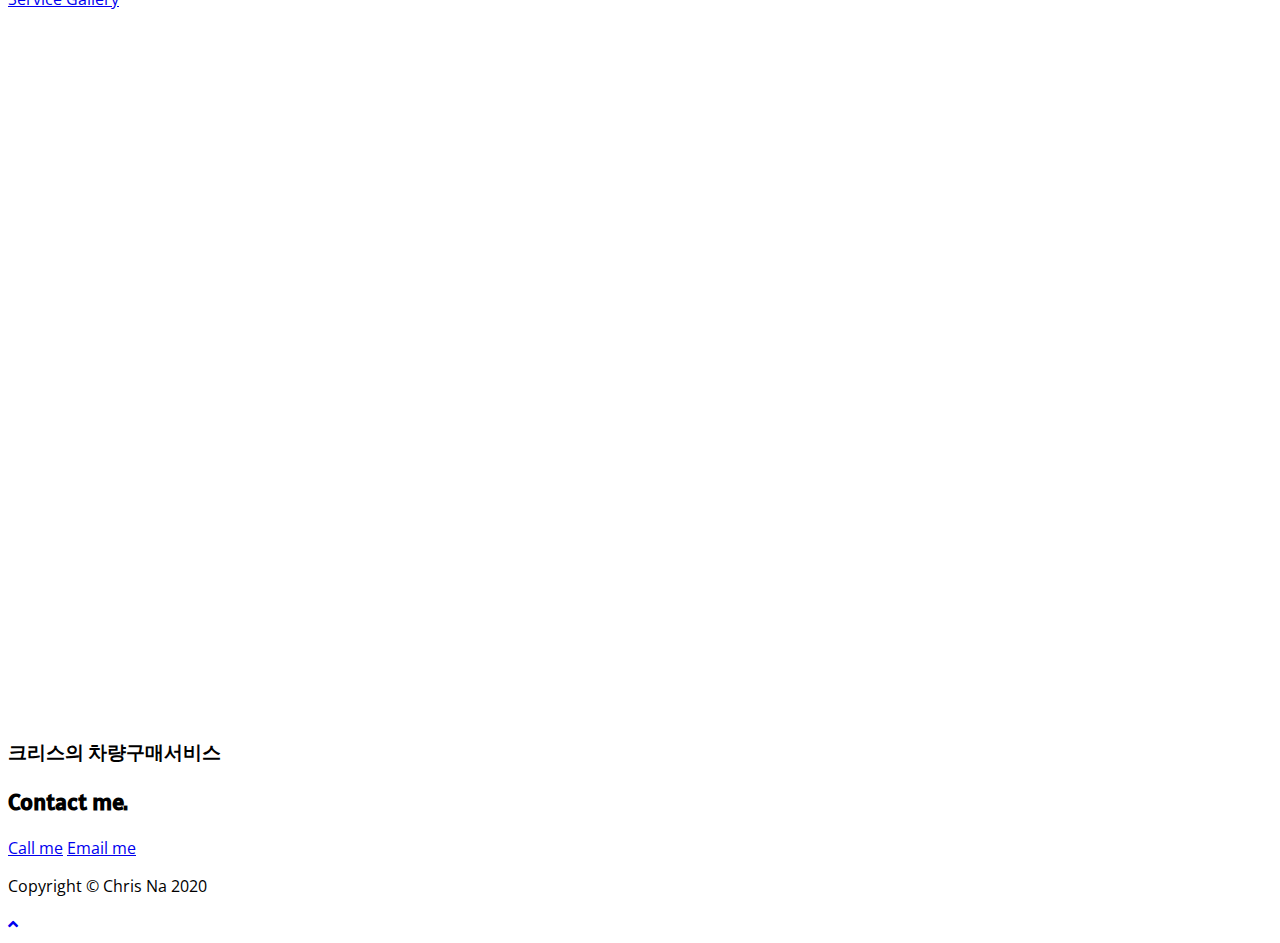
==== commit 2210c715: "modify trivial things" ====
--- a/index.html
+++ b/index.html
@@ -1,20 +1,20 @@
 <!DOCTYPE html>
 <html>
     <head>
-        <title>Buy a car in Montreal</title>
+        <title>크리스의 차량구매서비스</title>
         <meta charset="UTF-8">
         <meta name="viewport" content="width=device-width, initial-scale=1, shrink-to-fit=no">
         <!-- add Bootstrap css -->
         <link rel="stylesheet" href="./css/bootstrap.min.css">
         <!-- add custom css -->
         <link rel="stylesheet" href="./css/chris.css">
-        <link rel="stylesheet" href="./css/stylish-portfolio.min.css">
         
         <!-- Custom Fonts -->
         <link href="./css/all.min.css" rel="stylesheet" type="text/css">
         <link href="https://fonts.googleapis.com/css?family=Source+Sans+Pro:300,400,700,300italic,400italic,700italic" rel="stylesheet" type="text/css">
         <link href="./css/simple-line-icons.css" rel="stylesheet">
 
+        <link rel="stylesheet" href="./css/stylish-portfolio.min.css">
     </head>
     <body id="page-top">
         <!-- Navigation -->
@@ -25,7 +25,7 @@
         <nav id="sidebar-wrapper">
             <ul class="sidebar-nav">
                 <li class="sidebar-brand">
-                    <a class="js-scroll-trigger" href="#page-top">Buy your car</a>
+                    <a class="js-scroll-trigger" href="#page-top">크리스의 차량구매서비스</a>
                 </li>
                 <li class="sidebar-nav-item">
                     <a class="js-scroll-trigger" href="#page-top">Home</a>
@@ -48,10 +48,7 @@
         <!-- Header -->
         <header class="masthead d-flex">
             <div class="container text-center my-auto">
-                <h1 class="mb-1">Chris Autoservice</h1>
-                <h3 class="mb-5">
-                    <em>저와 함께 첫 차를 구매하세요!</em>
-                </h3>
+                <p id="title" class="mb-5" style="font-size:300%;"><b>크리스의<br/>차량구매서비스</b></p>
                 <a class="btn btn-primary btn-xl js-scroll-trigger" href="#about">Who is chris?</a>
             </div>
             <div class="overlay"></div>
@@ -60,20 +57,29 @@
         <!-- About -->
         <section class="content-section bg-light" id="about">
             <div class="container text-center">
-                <div class="row">
-                    <div class="col-lg-10 mx-auto">
-                        <h2>안녕하세요? 저는 Chris입니다.</h2>
-                        <p class="lead mb-5">
-                            여러분보다 먼저 이 곳에 정착한
-                            <br/> 한 가정의 가장입니다.
-                            <br/><em><b>차량구매에 어려움이 있다면</b></em>
-                            <br/><em><b>제가 도와드리겠습니다.</b></em>
-                            <br/><br/>새 차, 중고차 가리지 않고
-                            <br/>원하시는 차량을 함께 찾아드립니다.
-                        </p>                        
-                        <a class="btn btn-dark btn-xl js-scroll-trigger" href="#services">What I Offer</a>
+                <div class="content-section-heading text-center">
+                    <h2>Chris Profile</h2>
+                </div>
+                <div class="row no-gutters mb-3">
+                    <div class="col-lg-12">
+                        
+                        <p class="mb-4" style="text-align: left;">
+                            <br/>- McMaster University(DeGroote School of Business)
+                            <br/>- McGill University(Schulich School of Music)
+                            <br/>- Aviron Institution of Technic
+                            <br/>- Volvo Brossard 정비사로 재직중<br/>
+                            <br/><b>몬트리올 정착시 크리스와 함께하면 편리합니다.</b><br/>
+
+                            <br/>- 차량시승
+                            <br/>- CARFAX 사고,점검이력 서류 확인
+                            <br/>- 자동차보험가입 통화
+                            <br/>- 한국과 다른 몬트리올에서 운전시 주의할점 안내
+                            <br/>- 차량픽업
+                            <br/>- SAAQ 차량등록, 번호판발급
+                        </p>
                     </div>
                 </div>
+                <a class="btn btn-dark btn-xl js-scroll-trigger" href="#services">What I Offer</a>
             </div>
         </section>
             
@@ -85,40 +91,55 @@
                     <h2 class="mb-5">What I Offer</h2>
                 </div>
                 <div class="row mb-5">
-                    <div class="col-lg-3 col-md-6 mb-5 mb-lg-0">
+                    <div class="col-lg-1">
+                        <!-- 줄 맞추기 위한 영역 -->
+                    </div>
+                    <div class="col-lg-2 col-md-6 mb-5 mb-lg-0">
                         <span class="service-icon rounded-circle mx-auto mb-3">
-                            <i class="icon-compass"></i>
+                            <i class="icon-check"></i>
                         </span>
-                        <h4><strong>Looking for</strong></h4>
-                        <p class="text-faded mb-0">함께 차를 찾아보고</p>
+                        <h4><strong>CARFAX</strong></h4>
+                        <p class="text-faded mb-0">사고, 수리이력 체크</p>
                     </div>
-                    <div class="col-lg-3 col-md-6 mb-5 mb-lg-0">
+                    <div class="col-lg-2 col-md-6 mb-5 mb-lg-0">
                         <span class="service-icon rounded-circle mx-auto mb-3">
-                            <i class="icon-like"></i>
+                            <i class="icon-arrow-up-circle"></i>
                         </span>
                         <h4>
-                            <strong>Buying</strong>
+                            <strong>Testdrive</strong>
                         </h4>
-                        <p class="text-faded mb-0">계약을 도와드리며</p>
+                        <p class="text-faded mb-0">크리스만의 노하우로 차량을 꼼꼼히 체크하며</p>
                     </div>
-                    <div class="col-lg-3 col-md-6 mb-5 mb-md-0">
+                    <div class="col-lg-2 col-md-6 mb-5 mb-md-0">
                         <span class="service-icon rounded-circle mx-auto mb-3">
                             <i class="icon-docs"></i>
                         </span>
                         <h4>
                             <strong>Auto insurance</strong>
                         </h4>
-                        <p class="text-faded mb-0">보험가입까지 도와드립니다.</p>
+                        <p class="text-faded mb-0">만족스러운 견적으로 보험가입을 진행하고</p>
                     </div>
-                    <div class="col-lg-3 col-md-6">
+                    <div class="col-lg-2 col-md-6 mb-5 mb-md-0">
+                        <span class="service-icon rounded-circle mx-auto mb-3">
+                            <i class="icon-paper-plane"></i>
+                        </span>
+                        <h4>
+                            <strong>Delivery</strong>
+                        </h4>
+                        <p class="text-faded mb-0">마지막까지 상태 확인 후 차량인수</p>
+                    </div>
+                    <div class="col-lg-2 col-md-6">
                         <span class="service-icon rounded-circle mx-auto mb-3">
                             <i class="icon-wrench"></i>
                         </span>
                         <h4>
-                            <strong>Maintainance</strong>
+                            <strong>Maintenance</strong>
                         </h4>
-                        <p class="text-faded mb-0">그리고 간단한 정비도 소정의 비용으로 도와드립니다.</p>
-                    </div>                    
+                        <p class="text-faded mb-0">구매이후 차량관리, 정비도 지속적으로 함께 합니다.</p>
+                    </div>
+                    <div class="col-lg-1">
+                        <!-- 줄 맞추기 위한 영역 -->
+                    </div>
                 </div>
                 <div class="text-center">
                     <a class="btn btn-light btn-xl js-scroll-trigger" href="./gallery.html">Service Gallery</a>
@@ -134,7 +155,7 @@
                     <iframe width="560" height="315" src="https://www.youtube.com/embed/vC-lFCMWYx8" frameborder="0" allow="accelerometer; autoplay; encrypted-media; gyroscope; picture-in-picture" allowfullscreen style="position: absolute; width:100%; height:100%;"></iframe>
                 </div>
                 <div class="text-center mt-5">
-                    <h3 class="mx-auto">Youtube</h3>
+                    <h3 class="mx-auto">크리스의 차량구매서비스</h3>
                 </div>                
             </div>
         </section>
@@ -143,7 +164,7 @@
         <section class="content-section bg-light" id="contact">
             <div class="container text-center">
             <h2 class="mb-5">Contact me.</h2>
-            <a href="tel:+15148135652" class="btn btn-xl btn-light mr-4"><img sr="./img/icon/Call me" />Call me</a>
+            <a href="tel:+15148135652" class="btn btn-xl btn-light mr-4">Call me</a>
             <a href="mailto:chris87na@gmail.com" class="btn btn-xl btn-light">Email me</a>
             </div>
         </section>
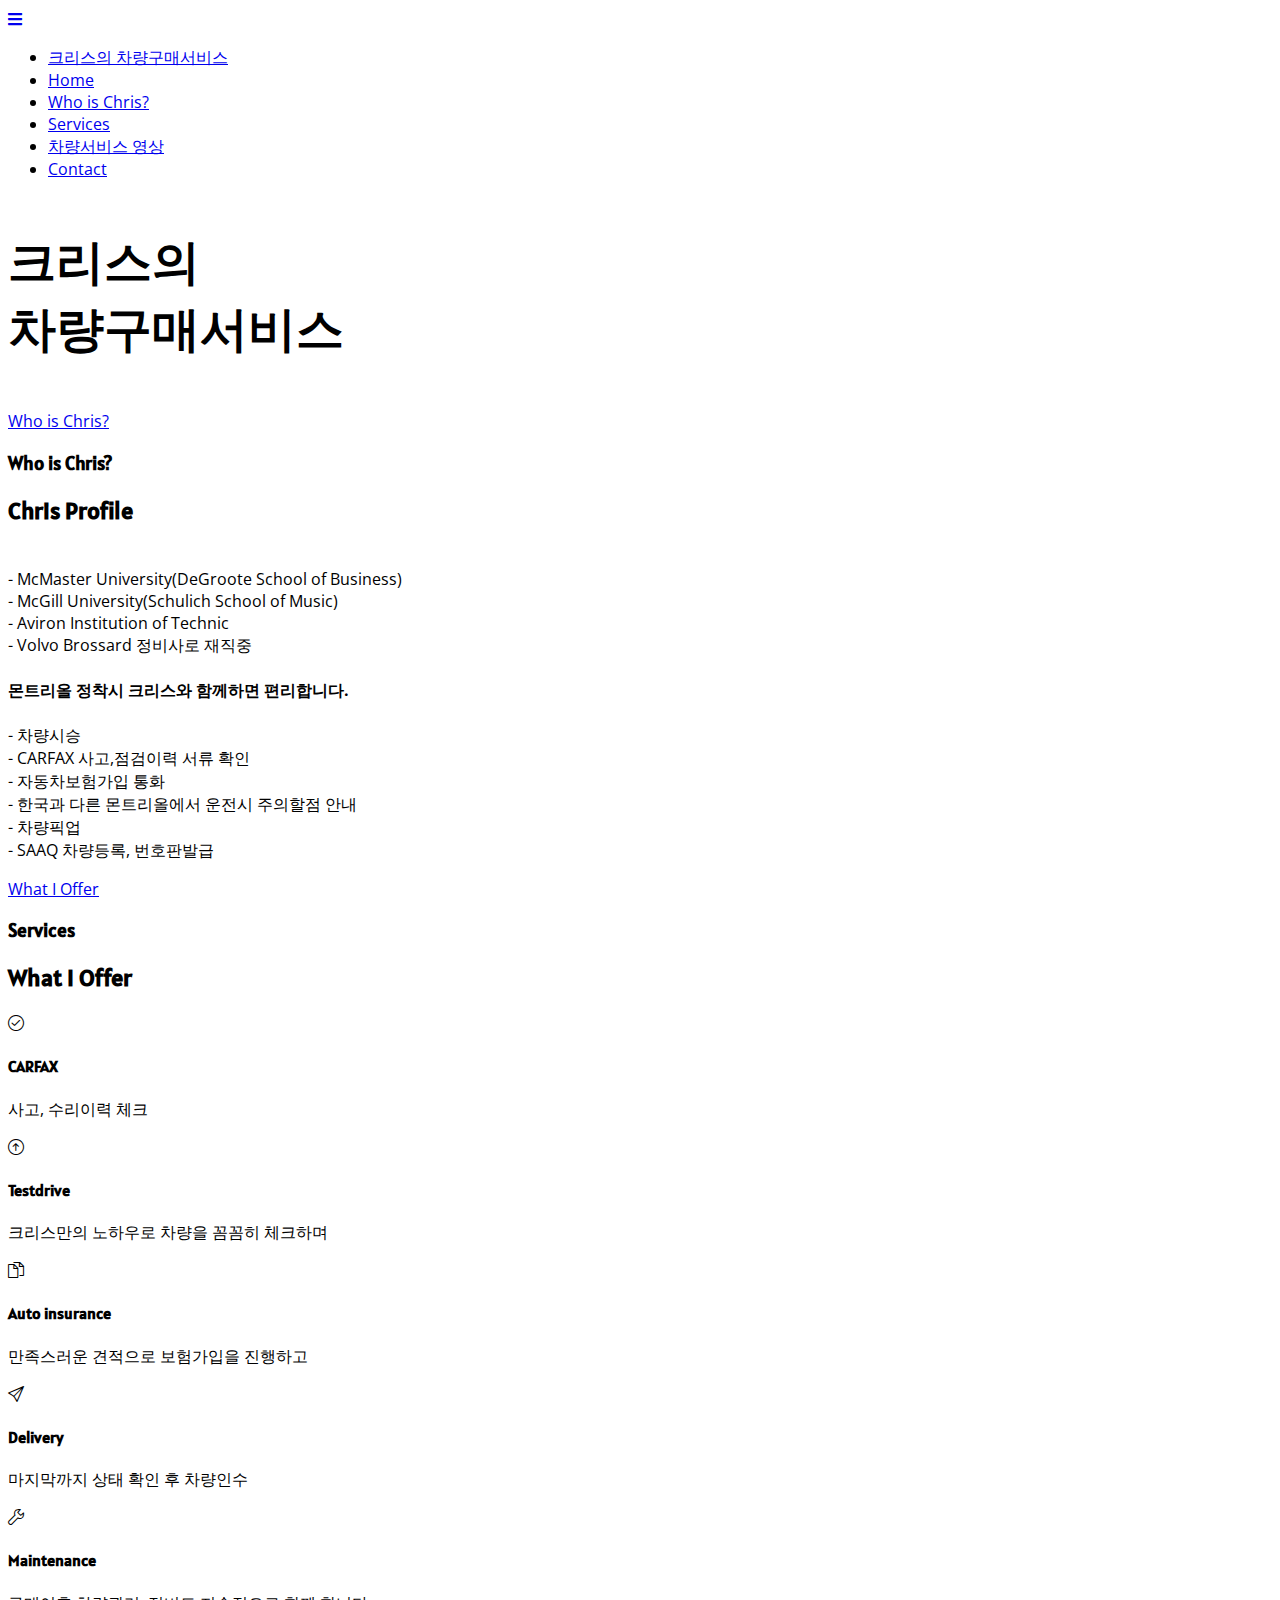
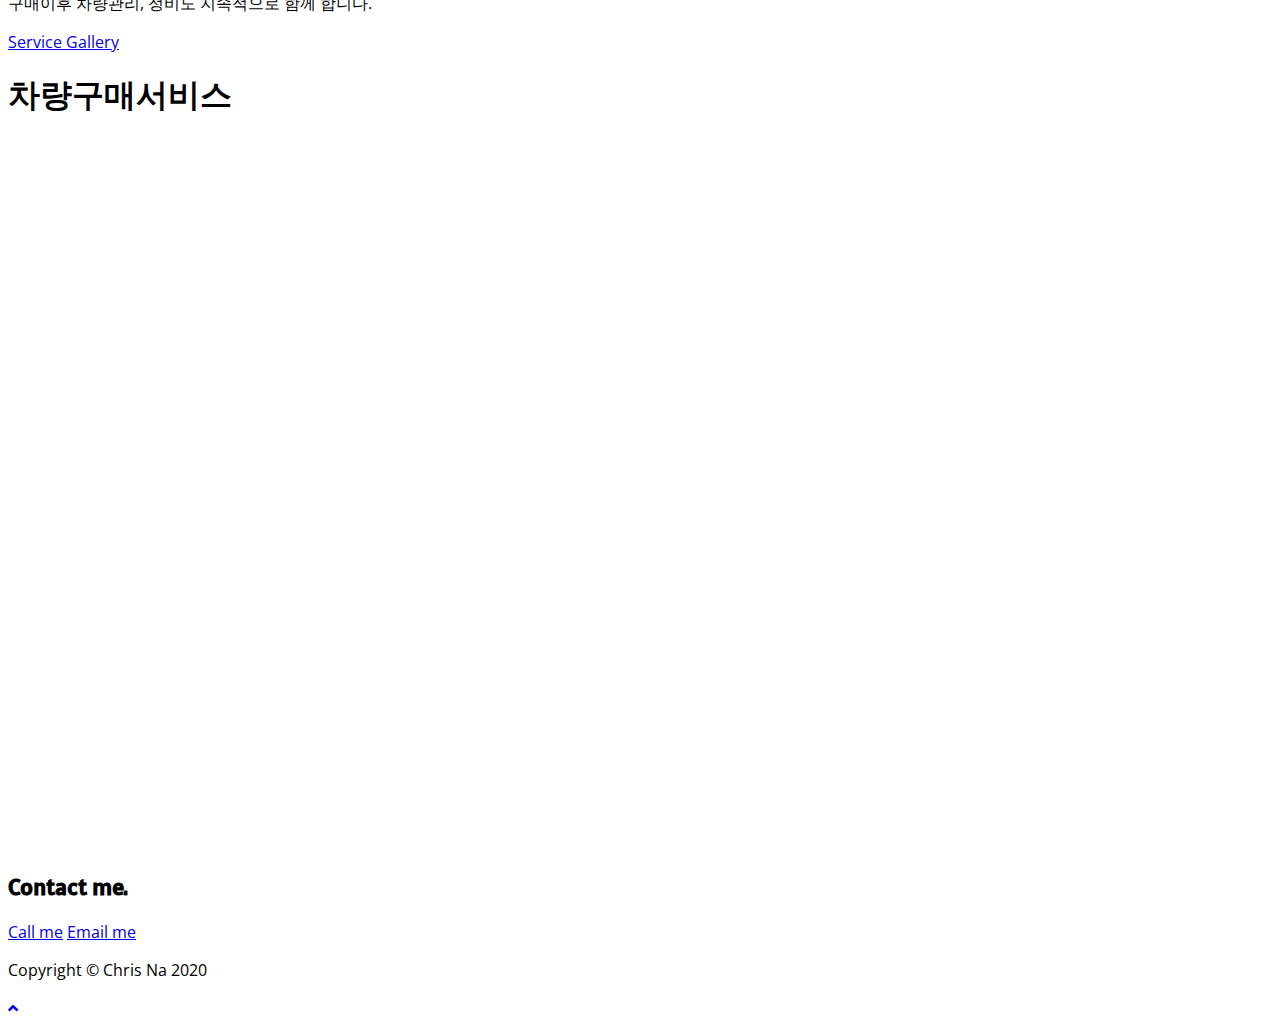
==== commit 64677cf9: "change title of youtube" ====
--- a/index.html
+++ b/index.html
@@ -31,13 +31,13 @@
                     <a class="js-scroll-trigger" href="#page-top">Home</a>
                 </li>
                 <li class="sidebar-nav-item">
-                    <a class="js-scroll-trigger" href="#about">Who is chris?</a>
+                    <a class="js-scroll-trigger" href="#about">Who is Chris?</a>
                 </li>
                 <li class="sidebar-nav-item">
                     <a class="js-scroll-trigger" href="#services">Services</a>
                 </li>
                 <li class="sidebar-nav-item">
-                    <a class="js-scroll-trigger" href="#youtube">Youtube 영상</a>
+                    <a class="js-scroll-trigger" href="#youtube">차량서비스 영상</a>
                 </li>
                 <li class="sidebar-nav-item">
                     <a class="js-scroll-trigger" href="#contact">Contact</a>
@@ -49,7 +49,7 @@
         <header class="masthead d-flex">
             <div class="container text-center my-auto">
                 <p id="title" class="mb-5" style="font-size:300%;"><b>크리스의<br/>차량구매서비스</b></p>
-                <a class="btn btn-primary btn-xl js-scroll-trigger" href="#about">Who is chris?</a>
+                <a class="btn btn-primary btn-xl js-scroll-trigger" href="#about">Who is Chris?</a>
             </div>
             <div class="overlay"></div>
         </header>
@@ -58,7 +58,8 @@
         <section class="content-section bg-light" id="about">
             <div class="container text-center">
                 <div class="content-section-heading text-center">
-                    <h2>Chris Profile</h2>
+                    <h3 class="text-secondary mb-0">Who is Chris?</h3>
+                    <h2 class="mb-5">Chris Profile</h2>
                 </div>
                 <div class="row no-gutters mb-3">
                     <div class="col-lg-12">
@@ -151,12 +152,12 @@
         <!-- Callout -->
         <section class="callout" id="youtube">
             <div class="container">
+                <div class="content-section-heading text-center mb-5">
+                    <h1>차량구매서비스</h1>
+                </div>
                 <div style="position: relative; height:0; padding-bottom: 56.25%;">
                     <iframe width="560" height="315" src="https://www.youtube.com/embed/vC-lFCMWYx8" frameborder="0" allow="accelerometer; autoplay; encrypted-media; gyroscope; picture-in-picture" allowfullscreen style="position: absolute; width:100%; height:100%;"></iframe>
                 </div>
-                <div class="text-center mt-5">
-                    <h3 class="mx-auto">크리스의 차량구매서비스</h3>
-                </div>                
             </div>
         </section>
         
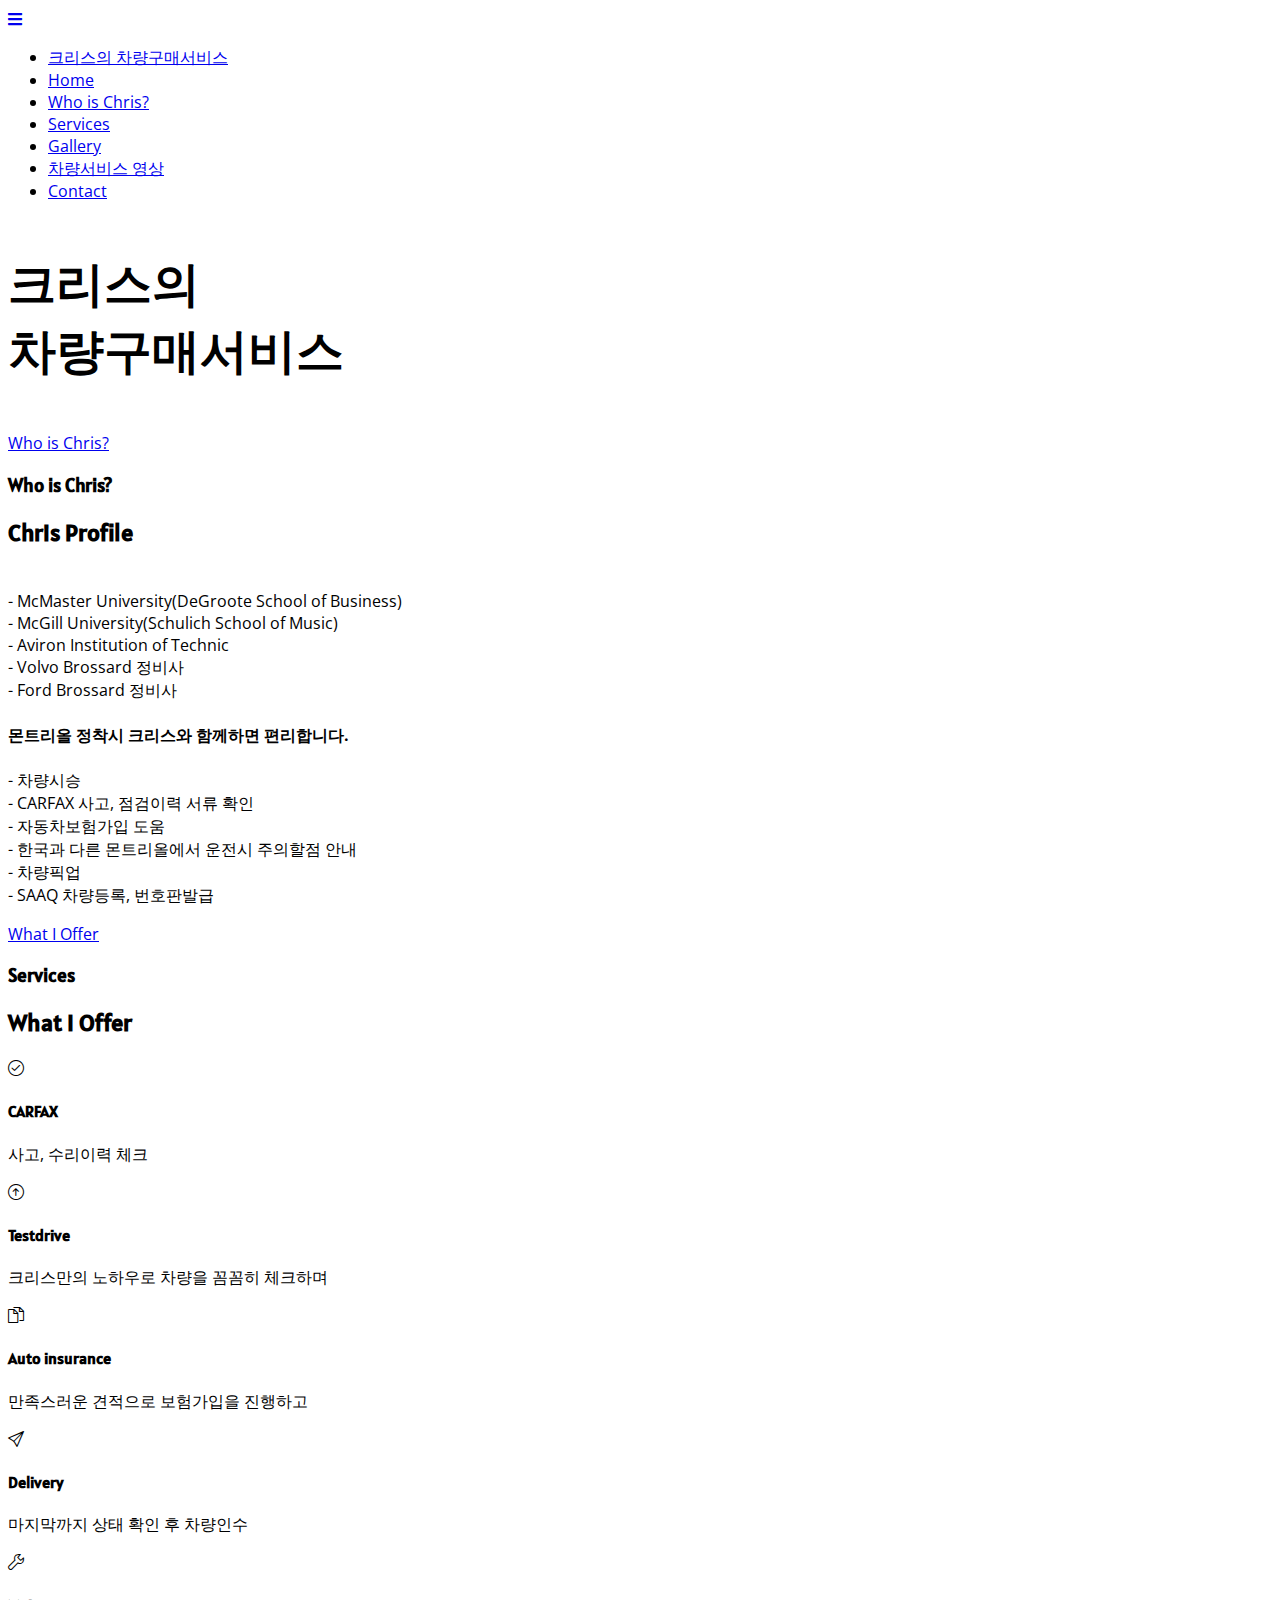
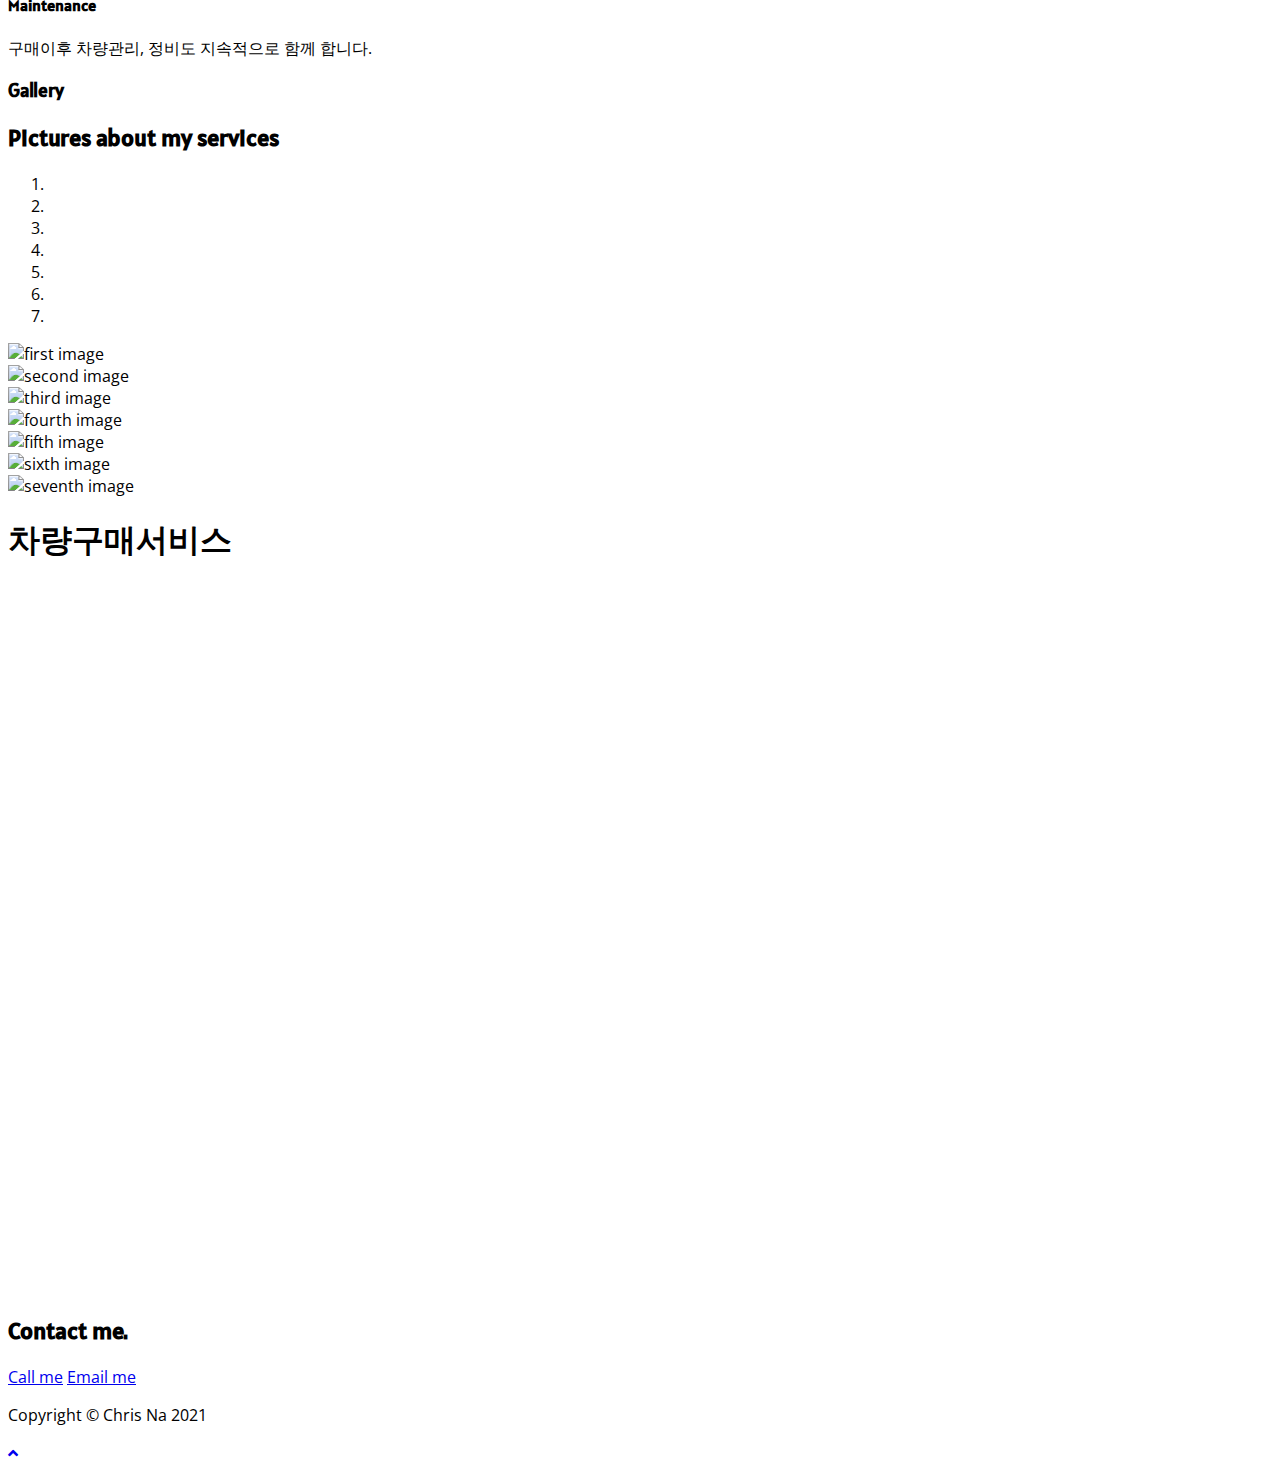
==== commit 84e1150a: "move gallery into index.html" ====
--- a/index.html
+++ b/index.html
@@ -6,15 +6,15 @@
         <meta name="viewport" content="width=device-width, initial-scale=1, shrink-to-fit=no">
         <!-- add Bootstrap css -->
         <link rel="stylesheet" href="./css/bootstrap.min.css">
-        <!-- add custom css -->
-        <link rel="stylesheet" href="./css/chris.css">
         
         <!-- Custom Fonts -->
         <link href="./css/all.min.css" rel="stylesheet" type="text/css">
         <link href="https://fonts.googleapis.com/css?family=Source+Sans+Pro:300,400,700,300italic,400italic,700italic" rel="stylesheet" type="text/css">
         <link href="./css/simple-line-icons.css" rel="stylesheet">
-
+        
+        <!-- add custom css -->
         <link rel="stylesheet" href="./css/stylish-portfolio.min.css">
+        <link rel="stylesheet" href="./css/chris.css">
     </head>
     <body id="page-top">
         <!-- Navigation -->
@@ -35,6 +35,9 @@
                 </li>
                 <li class="sidebar-nav-item">
                     <a class="js-scroll-trigger" href="#services">Services</a>
+                </li>
+                <li class="sidebar-nav-item">
+                    <a class="js-scroll-trigger" href="#gallery">Gallery</a>
                 </li>
                 <li class="sidebar-nav-item">
                     <a class="js-scroll-trigger" href="#youtube">차량서비스 영상</a>
@@ -59,26 +62,29 @@
             <div class="container text-center">
                 <div class="content-section-heading text-center">
                     <h3 class="text-secondary mb-0">Who is Chris?</h3>
-                    <h2 class="mb-5">Chris Profile</h2>
+                    <h2 class="mb-3">Chris Profile</h2>
                 </div>
                 <div class="row no-gutters mb-3">
-                    <div class="col-lg-12">
+                    <div class="col-lg-4 col-md-3 col-sm-2"></div>
+                    <div class="col-lg-5 col-md-7 col-sm-9">
                         
-                        <p class="mb-4" style="text-align: left;">
+                        <p class="profile-content mb-4">
                             <br/>- McMaster University(DeGroote School of Business)
                             <br/>- McGill University(Schulich School of Music)
                             <br/>- Aviron Institution of Technic
-                            <br/>- Volvo Brossard 정비사로 재직중<br/>
+                            <br/>- Volvo Brossard 정비사
+                            <br/>- Ford Brossard 정비사<br/>
                             <br/><b>몬트리올 정착시 크리스와 함께하면 편리합니다.</b><br/>
 
                             <br/>- 차량시승
-                            <br/>- CARFAX 사고,점검이력 서류 확인
-                            <br/>- 자동차보험가입 통화
+                            <br/>- CARFAX 사고, 점검이력 서류 확인
+                            <br/>- 자동차보험가입 도움
                             <br/>- 한국과 다른 몬트리올에서 운전시 주의할점 안내
                             <br/>- 차량픽업
                             <br/>- SAAQ 차량등록, 번호판발급
                         </p>
                     </div>
+                    <div class="col-lg-3 col-md-2 col-sm-1"></div>
                 </div>
                 <a class="btn btn-dark btn-xl js-scroll-trigger" href="#services">What I Offer</a>
             </div>
@@ -142,13 +148,63 @@
                         <!-- 줄 맞추기 위한 영역 -->
                     </div>
                 </div>
-                <div class="text-center">
-                    <a class="btn btn-light btn-xl js-scroll-trigger" href="./gallery.html">Service Gallery</a>
-                </div>
                 
             </div>
         </section>
         
+        <!-- Gallery -->
+        <section class="content-section bg-light" id="gallery">
+            <div class="container text-center">
+                <div class="content-section-heading">
+                    <h3 class="text-secondary mb-0">Gallery</h3>
+                    <h2 class="mb-5">Pictures about my services</h2>
+                </div>
+
+                <div id="carousel" class="carousel slide" data-ride="carousel">
+                    <ol class="carousel-indicators">
+                        <li data-target="#carousel" data-slide-to="0" class="active"></li>
+                        <li data-target="#carousel" data-slide-to="1"></li>
+                        <li data-target="#carousel" data-slide-to="2"></li>
+                        <li data-target="#carousel" data-slide-to="3"></li>
+                        <li data-target="#carousel" data-slide-to="4"></li>
+                        <li data-target="#carousel" data-slide-to="5"></li>
+                        <li data-target="#carousel" data-slide-to="6"></li>
+                    </ol>
+                    <div class="carousel-inner">
+                        <div class="carousel-item active">
+                            <img class="d-block w-100" src="./img/carousel_01.jpeg" alt="first image">
+                        </div>
+                        <div class="carousel-item">
+                            <img class="d-block w-100" src="./img/carousel_02.jpg" alt="second image">
+                        </div>
+                        <div class="carousel-item">
+                            <img class="d-block w-100" src="./img/carousel_03.jpg" alt="third image">
+                        </div>
+                        <div class="carousel-item">
+                            <img class="d-block w-100" src="./img/carousel_04.jpeg" alt="fourth image">
+                        </div>
+                        <div class="carousel-item">
+                            <img class="d-block w-100" src="./img/carousel_05.jpg" alt="fifth image">
+                        </div>
+                        <div class="carousel-item">
+                            <img class="d-block w-100" src="./img/carousel_06.jpg" alt="sixth image">
+                        </div>
+                        <div class="carousel-item">
+                            <img class="d-block w-100" src="./img/carousel_07.jpeg" alt="seventh image">
+                        </div>
+                    </div>
+                    <a class="carousel-control-prev" href="#carousel" role="button" data-slide="prev">
+                        <span class="carousel-control-prev-icon" aria-hidden="true"></span>
+                        <span class="sr-only">Previous</span>
+                    </a>
+                    <a class="carousel-control-next" href="#carousel" role="button" data-slide="next">
+                        <span class="carousel-control-next-icon" aria-hidden="true"></span>
+                        <span class="sr-only">Next</span>
+                    </a>
+                </div>
+            </div>
+        </section>
+
         <!-- Callout -->
         <section class="callout" id="youtube">
             <div class="container">
@@ -173,7 +229,7 @@
         <!-- Footer -->
         <footer class="footer text-center">
             <div class="container">
-                <p class="text-muted small mb-0">Copyright &copy; Chris Na 2020</p>
+                <p class="text-muted small mb-0">Copyright &copy; Chris Na 2021</p>
             </div>
         </footer>
         
